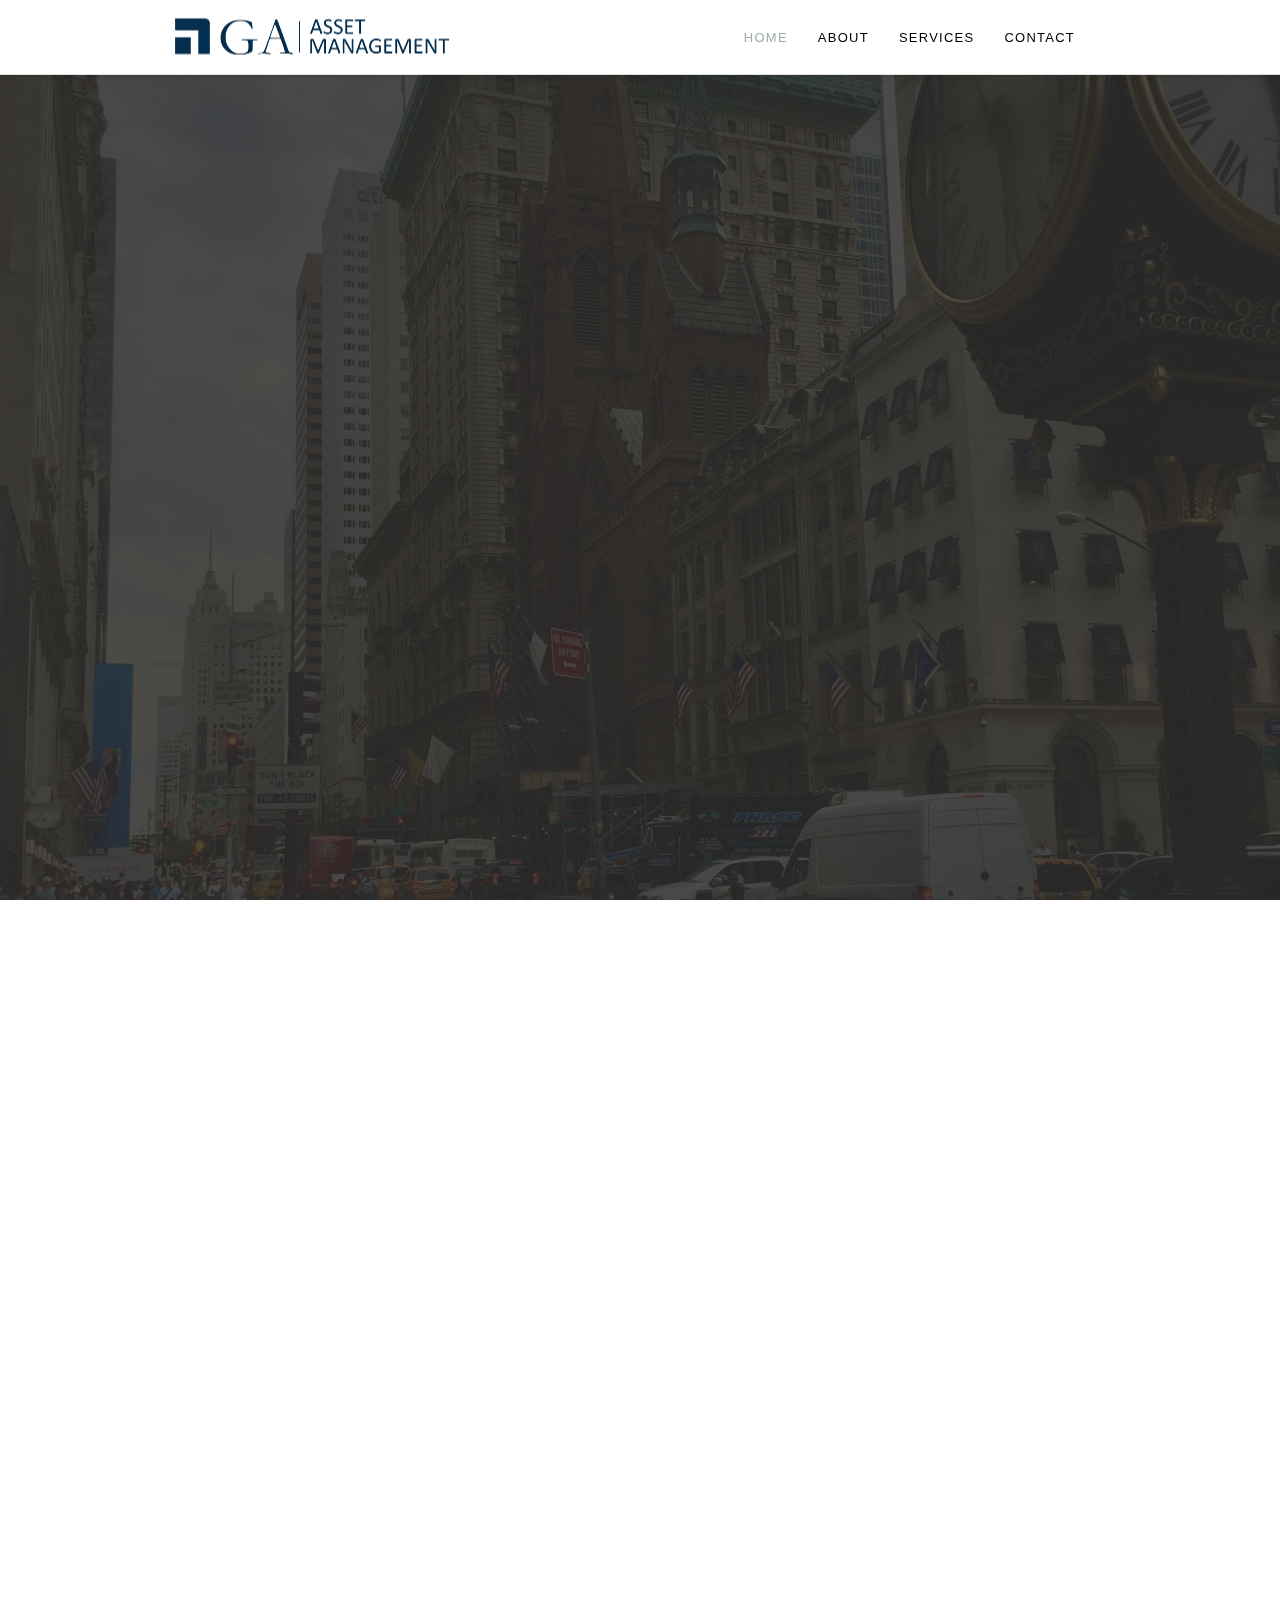
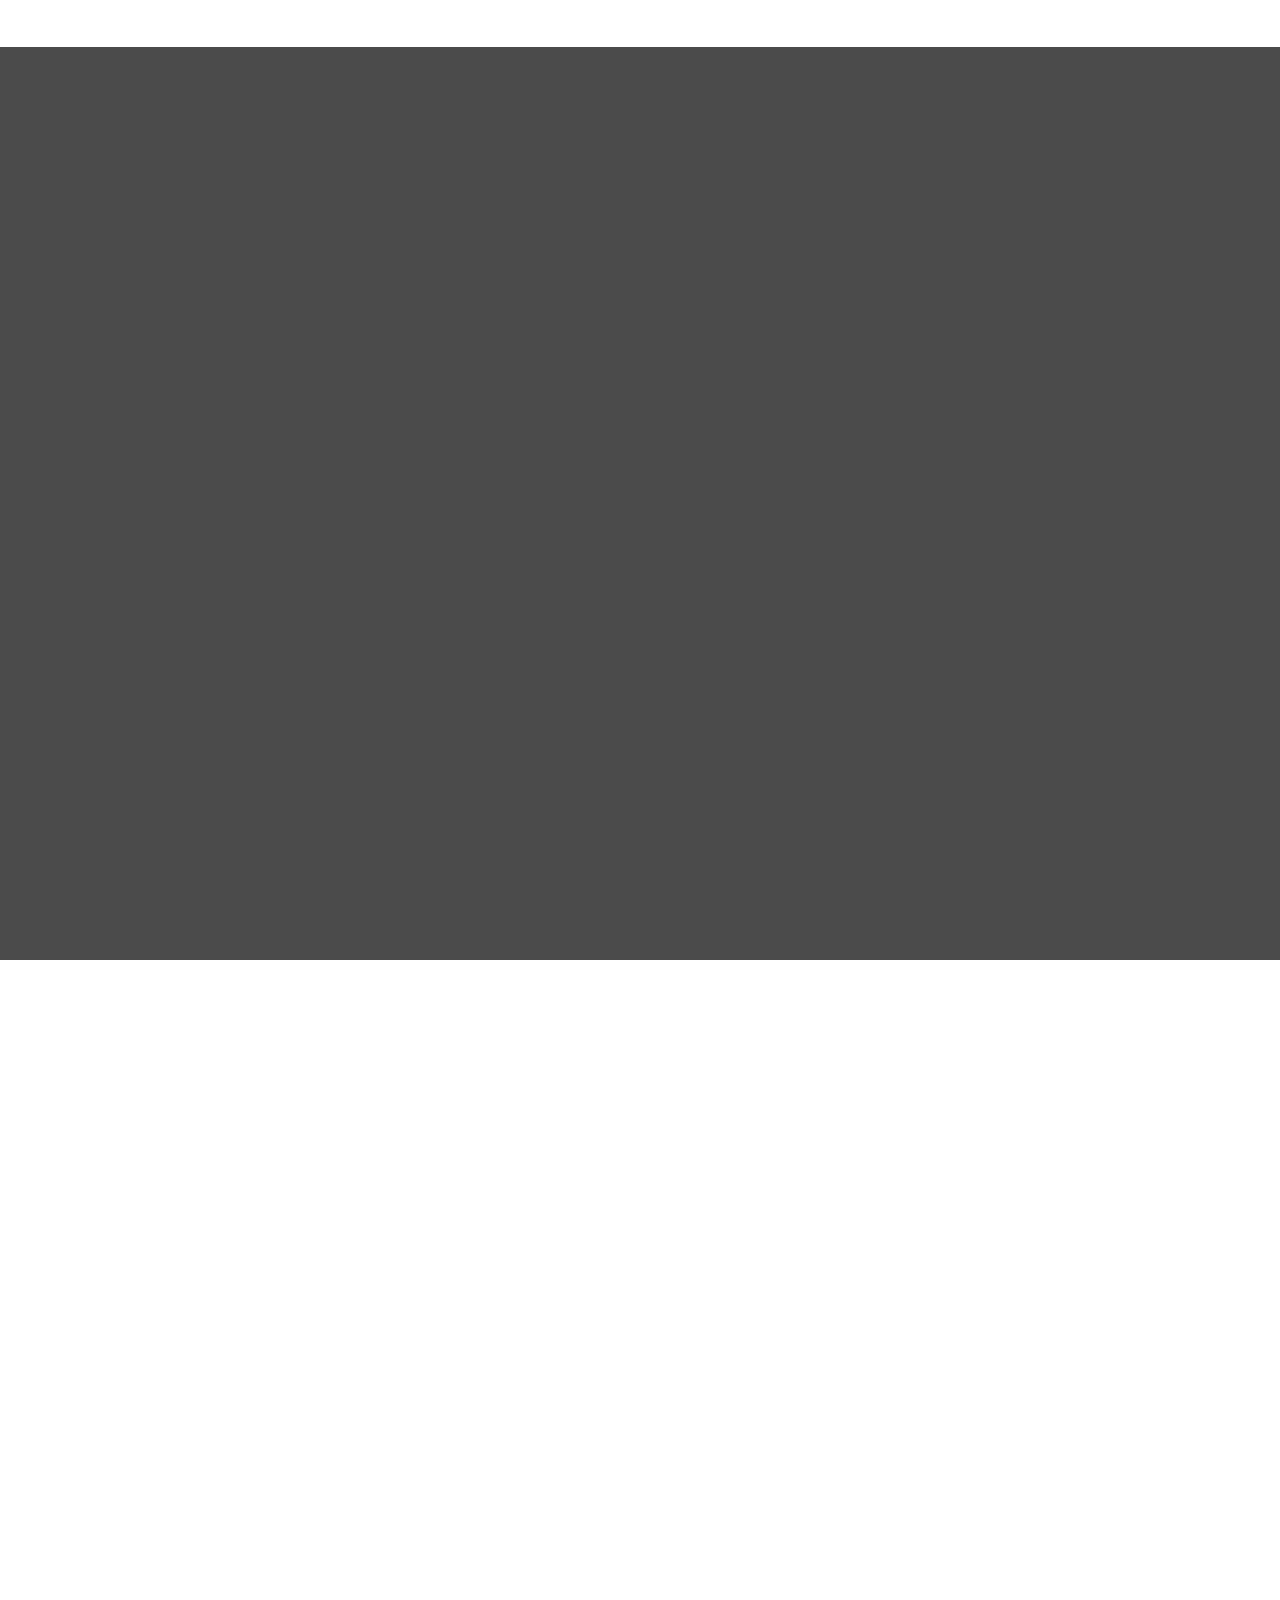
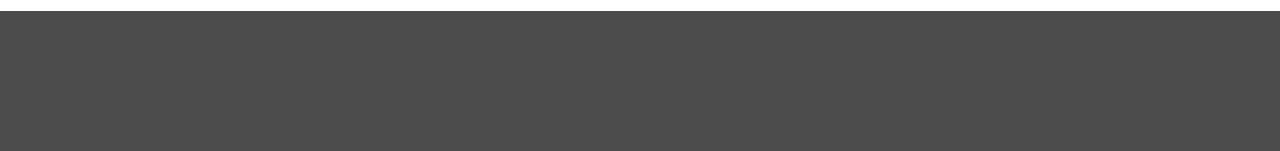
==== index.html @ 95267432 "emdash is spelt mdash in html" ====
<!doctype html>

<html lang="en">
   
   
    <head>
       
       
        <!-- META -->
        <meta charset="utf-8">
        <meta name="robots" content="noodp">
        <meta name="viewport" content="width=device-width, initial-scale=1, maximum-scale=1, user-scalable=no">
       
        <!-- PAGE TITLE -->
        <title>GA Asset Management</title>
       
        <!-- FAVICON -->
        <link rel="shortcut icon" href="assets/img/favicon.png">
       
        <!-- FONTS -->
        <link href="/assets/css/fonts.css" rel="stylesheet">
       
        <!-- STYLESHEETS -->
        <link rel="stylesheet" type="text/css" href="assets/css/plugins.css">
        <link rel="stylesheet" type="text/css" href="assets/css/main.css">
        
        
    </head>

   
    <body>
    
       
       
        <!-- PRELOADER -->
        <div class="preloader">
           
            <div class="spinner"></div>
            
        </div>
        <!-- /PRELOADER -->
        
        
        
        <!-- NAVIGATION -->
        <nav class="navigation-main">


            <!-- CONTAINER FLUID -->
            <div class="container-fluid">


                <!-- NAVIGATION HEADER -->
                <div class="navbar-header">

                    <button type="button" class="navbar-toggle" data-toggle="collapse" data-target="#navbar"><i class="fa fa-bars" aria-hidden="true"></i></button>
                    <a class="navbar-brand" href="#"><img class="img-responsive" src="/assets/img/GAAM_logo.png" alt="" /></a>

                </div>
                <!-- /NAVIGATION HEADER -->


                <!-- NAVBAR -->
                <div id="navbar" class="navbar-collapse collapse">


                    <!-- MENU ITEMS LIST -->
                    <ul class="navigation-items nav navbar-nav navbar-right">


                        <li class="current"><a href="#intro">Home</a></li>
                        <li><a href="#about">About</a></li>
                        <li><a href="#service">Services</a></li>
                        <li><a href="#contact">Contact</a></li>
                        


                    </ul>
                    <!-- /MENU ITEMS LIST -->


                </div>
                <!-- /NAVBAR -->


            </div>
            <!-- /CONTAINER FLUID -->


        </nav>
        <!-- /NAVIGATION -->
        


        <!-- INTRO -->
        <section id="intro">


            <!-- CONTAINER MID -->
            <div class="container-mid text-center">


                <!-- ANIMATION CONTAINER -->
                <div class="animation-container animation-fade-down" data-animation-delay="0">

                    <h1>Welcome to <br> GA Asset Management</h1>

                </div>
                <!-- /ANIMATION CONTAINER -->


                <!-- ANIMATION CONTAINER -->
                <div class="animation-container animation-fade-up" data-animation-delay="300">

                    <p class="subline">Learn More</p>
                    <a href="#about" class="scroll-down smooth-scroll"><i class="fa fa-long-arrow-down" aria-hidden="true"></i></a>

                </div>
                <!-- /ANIMATION CONTAINER -->


            </div>
            <!-- /CONTAINER MID -->


        </section>
        <!-- /INTRO -->


       
        <!-- ABOUT -->
        <section id="about" class="white">
        
        
            <!-- CONTAINER FLUID -->
            <div class="container-fluid text-center">


                <h3 class="headline scroll-animated-from-bottom"></h3>

                <p class="subline scroll-animated-from-bottom">
GA Asset Management BV is preparing to register as an Alternative 
Investment Fund Manager (AIFM) to launch cutting-edge quantitative 
hedge funds focused on global L/S Equity and Managed Futures 
strategies, exclusively for institutional investors. Our mission is to 
provide scientifically researched, risk-controlled, and highly 
diversified investment strategies, ensuring reliability and long-term 
value for professional investors. Our strategic partnership with 
PAMIYA Strategic Advisors (<a href="http://www.pamiya.org/">www.pamiya.org</a>), a leading research and 
advisory firm specializing in innovative quantitative capital markets 
research, will be the basis of our analytical edge and investment 
approach. 
 
Our parent company, GA Asset Investment BV, is a specialized advisory 
firm with a strong track record in designing and implementing 
off-balance-sheet and debt financing solutions to support 
transformational corporate transactions, including M&A, LBOs, and 
restructuring initiatives. Our advisory team consists of seasoned 
professionals with decades of experience in legal, finance, and 
banking, expertly structuring and executing complex debt financing 
solutions. 
 
If you're an institutional investor, family office, or corporate 
entity interested in our AIFM efforts or seeking strategic debt 
financing advice, we'd love to connect. Let's discuss your goals&mdash;
reach out anytime! 
</p>

                   
                            </div>
            <!-- /CONTAINER FLUID -->


        </section>
        <!-- /ABOUT -->
        
        
        
        <!-- SERVICE -->
        <section id="service">
        
        
            <!-- CONTAINER FLUID -->
            <div class="container-fluid text-center">


                <h3 class="headline scroll-animated-from-bottom">Expert in Debt & Off-Balance-Sheet Financing Solutions</h3>
               
                   
                <!-- COLUMN -->
                <div class="text-left service-item scroll-animated-from-bottom">

                   
                    <i class="fa fa-eye" aria-hidden="true"></i>
                    <h5>Structured Finance</h5>

                    <p>
With a proven track record in structuring innovative debt and 
off-balance-sheet financing solutions, we help clients navigate 
complex financial transactions with confidence. Leveraging a trusted 
network of leading tax and legal advisors, we provide comprehensive 
support to institutional money managers, family offices, and 
corporates. Our expertise spans leveraged buyouts (LBOs), mergers & 
acquisitions (M&A), and bespoke financing strategies, enabling clients 
to optimize capital structures, enhance liquidity, and achieve 
long-term financial success. Whether structuring complex debt 
instruments, assessing risk exposure, or exploring alternative 
financing options, we deliver tailored solutions designed to meet your 
specific needs.</p>

               
                </div>
                <!-- /COLUMN -->


                <!-- COLUMN -->
                <div class="text-left service-item scroll-animated-from-bottom">

                   
                    <i class="fa fa-eye" aria-hidden="true"></i>
                    <h5>Key Benefits</h5>

                    <ul>
<li>Enhanced Financial Flexibility &mdash; Benefit from the Netherlands' flexible legal and tax framework combined with electronically transferable instruments.</li>
<li>Raise Capital Off-Balance-Sheet &mdash; Secure financing without impacting key financial metrics.</li>
<li>Stronger Investor Appeal &mdash; Utilize independent SPV structures backed by a trusted legal framework to attract institutional funding.</li>
<li>Risk Mitigation &mdash; Isolate transaction-specific risks from the parent company to safeguard financial stability.</li>
<li>Custom Solutions &mdash; Tailor debt instruments to align with each transaction's strategic goals.</li>
 
Our expertise empowers you to drive growth, execute strategic transformations, and maintain the highest standards of governance. 


			</p>

               
                </div>
                <!-- /COLUMN -->


               
               
        </section>
        <!-- /SERVICE -->
        
        
        
        
        
        <!-- CONTACT -->
        <section id="contact" class="white">
        
        
            <!-- CONTAINER FLUID -->
            <div class="container-fluid text-center">


                <h3 class="headline scroll-animated-from-bottom">Get in touch with us.</h3>

               
                <!-- CONTACT LIST -->
                <ul class="contact-list">
                   
                   
                    <!-- CONTACT LIST ITEM -->
                    <li class="contact-list-item scroll-animated-from-bottom">
                       
                       
                        <!-- CONTACT TYPE -->
                        <div class="contact-type">
                           
                            <i class="fa fa-envelope-o" aria-hidden="true"></i>
                            <h6>Email</h6>
                            
                        </div>
                        <!-- /CONTACT TYPE -->
                        
                        
                        <h6>office@gaam.nl</h6>
                        
                        
                    </li>
                    <!-- /CONTACT LIST ITEM -->
                    
                    
                    <!-- CONTACT LIST ITEM -->
                    <li class="contact-list-item scroll-animated-from-bottom">
                       
                       
                        <!-- CONTACT TYPE -->
                        <div class="contact-type">
                           
                            <i class="fa fa-envelope-o" aria-hidden="true"></i>
                            <h6>Phone</h6>
                            
                        </div>
                        <!-- /CONTACT TYPE -->
                        
                        
                        <h6>+31 655 194 366</h6>
                        
                        
                    </li>
                    <!-- /CONTACT LIST ITEM -->
                    
                    
                </ul>
                <!-- CONTACT LIST -->


            </div>
            <!-- /CONTAINER FLUID -->


        </section>
        <!-- /CONTACT -->
        
        
        
        <!-- FOOTER -->
        <section id="footer">
        
           
            <!-- CONTAINER FLUID -->
            <div class="container-fluid">


                <!-- ROW -->
                <div class="row">


                    <!-- COLUMN -->
                    <div class="scroll-animated-from-bottom text-left">
			<small>&copy; 2025 GA Asset Management BV | Design by <a href="https://templatefoundation.com">Template&nbsp;Foundation</a> | <a href="/privacy.html">Privacy Policy</a></small>
                    </div>
                    <!-- /COLUMN -->

                </div>
                <!-- ROW -->
            
            
            </div>
            <!-- /CONTAINER FLUID -->

       
        </section>
        <!-- /FOOTER -->
        
        
        
        <!-- BACKGROUND CONTENT -->
        <div class="background-content parallax-on">


            <!-- BACKGROUND CONTENT INNER -->
            <div class="background-content-inner">

                <div class="background-overlay"></div>
                <div class="background-img layer" data-depth="0.1"></div>

            </div>
            <!-- /BACKGROUND CONTENT INNER -->


        </div>
        <!-- /BACKGROUND CONTENT -->
        
        
        
        <!-- JAVASCRIPTS -->
        <script type="text/javascript" src="assets/js/plugins.js"></script>
        <script type="text/javascript" src="assets/js/main.js"></script>
   
   
   
    </body> 
    
    
</html>
---- assets/css/fonts.css ----
@font-face {
  font-family: 'Open Sans';
  font-style: normal;
  font-weight: 300;
  font-stretch: normal;
  src: url(https://www.pamiya.eu/assets/fonts/memSYaGs126MiZpBA-UvWbX2vVnXBbObj2OVZyOOSr4dVJWUgsiH0B4gaVc.ttf) format('truetype');
}
@font-face {
  font-family: 'Open Sans';
  font-style: normal;
  font-weight: 400;
  font-stretch: normal;
  src: url(https://www.pamiya.eu/assets/fonts/memSYaGs126MiZpBA-UvWbX2vVnXBbObj2OVZyOOSr4dVJWUgsjZ0B4gaVc.ttf) format('truetype');
}
@font-face {
  font-family: 'Open Sans';
  font-style: normal;
  font-weight: 600;
  font-stretch: normal;
  src: url(https://www.pamiya.eu/assets/fonts/memSYaGs126MiZpBA-UvWbX2vVnXBbObj2OVZyOOSr4dVJWUgsgH1x4gaVc.ttf) format('truetype');
}
@font-face {
  font-family: 'Open Sans';
  font-style: normal;
  font-weight: 700;
  font-stretch: normal;
  src: url(https://www.pamiya.eu/assets/fonts/memSYaGs126MiZpBA-UvWbX2vVnXBbObj2OVZyOOSr4dVJWUgsg-1x4gaVc.ttf) format('truetype');
}
@font-face {
  font-family: 'Open Sans';
  font-style: normal;
  font-weight: 800;
  font-stretch: normal;
  src: url(https://www.pamiya.eu/assets/fonts/memSYaGs126MiZpBA-UvWbX2vVnXBbObj2OVZyOOSr4dVJWUgshZ1x4gaVc.ttf) format('truetype');
}
@font-face {
  font-family: 'Open Sans';
  font-style: normal;
  font-weight: 300;
  font-stretch: normal;
  src: url(https://www.pamiya.eu/assets/fonts/memSYaGs126MiZpBA-UvWbX2vVnXBbObj2OVZyOOSr4dVJWUgsiH0B4gaVQ.woff) format('woff');
}
@font-face {
  font-family: 'Open Sans';
  font-style: normal;
  font-weight: 400;
  font-stretch: normal;
  src: url(https://www.pamiya.eu/assets/fonts/memSYaGs126MiZpBA-UvWbX2vVnXBbObj2OVZyOOSr4dVJWUgsjZ0B4gaVQ.woff) format('woff');
}
@font-face {
  font-family: 'Open Sans';
  font-style: normal;
  font-weight: 600;
  font-stretch: normal;
  src: url(https://www.pamiya.eu/assets/fonts/memSYaGs126MiZpBA-UvWbX2vVnXBbObj2OVZyOOSr4dVJWUgsgH1x4gaVQ.woff) format('woff');
}
@font-face {
  font-family: 'Open Sans';
  font-style: normal;
  font-weight: 700;
  font-stretch: normal;
  src: url(https://www.pamiya.eu/assets/fonts/memSYaGs126MiZpBA-UvWbX2vVnXBbObj2OVZyOOSr4dVJWUgsg-1x4gaVQ.woff) format('woff');
}
@font-face {
  font-family: 'Open Sans';
  font-style: normal;
  font-weight: 800;
  font-stretch: normal;
  src: url(https://www.pamiya.eu/assets/fonts/memSYaGs126MiZpBA-UvWbX2vVnXBbObj2OVZyOOSr4dVJWUgshZ1x4gaVQ.woff) format('woff');
}
@font-face {
  font-family: 'Open Sans';
  font-style: normal;
  font-weight: 400;
  font-stretch: normal;
  src: url(https://www.pamiya.eu/assets/fonts/memSYaGs126MiZpBA-UvWbX2vVnXBbObj2OVZyOOSr4dVJWUgsjZ0B4gaVU&skey=62c1cbfccc78b4b2.svg) format('svg');
}
/* cyrillic-ext */
@font-face {
  font-family: 'Open Sans';
  font-style: normal;
  font-weight: 300;
  font-stretch: 100%;
  src: url(https://www.pamiya.eu/assets/fonts/memvYaGs126MiZpBA-UvWbX2vVnXBbObj2OVTSKmu1aB.woff2) format('woff2');
  unicode-range: U+0460-052F, U+1C80-1C8A, U+20B4, U+2DE0-2DFF, U+A640-A69F, U+FE2E-FE2F;
}
/* cyrillic */
@font-face {
  font-family: 'Open Sans';
  font-style: normal;
  font-weight: 300;
  font-stretch: 100%;
  src: url(https://www.pamiya.eu/assets/fonts/memvYaGs126MiZpBA-UvWbX2vVnXBbObj2OVTSumu1aB.woff2) format('woff2');
  unicode-range: U+0301, U+0400-045F, U+0490-0491, U+04B0-04B1, U+2116;
}
/* greek-ext */
@font-face {
  font-family: 'Open Sans';
  font-style: normal;
  font-weight: 300;
  font-stretch: 100%;
  src: url(https://www.pamiya.eu/assets/fonts/memvYaGs126MiZpBA-UvWbX2vVnXBbObj2OVTSOmu1aB.woff2) format('woff2');
  unicode-range: U+1F00-1FFF;
}
/* greek */
@font-face {
  font-family: 'Open Sans';
  font-style: normal;
  font-weight: 300;
  font-stretch: 100%;
  src: url(https://www.pamiya.eu/assets/fonts/memvYaGs126MiZpBA-UvWbX2vVnXBbObj2OVTSymu1aB.woff2) format('woff2');
  unicode-range: U+0370-0377, U+037A-037F, U+0384-038A, U+038C, U+038E-03A1, U+03A3-03FF;
}
/* hebrew */
@font-face {
  font-family: 'Open Sans';
  font-style: normal;
  font-weight: 300;
  font-stretch: 100%;
  src: url(https://www.pamiya.eu/assets/fonts/memvYaGs126MiZpBA-UvWbX2vVnXBbObj2OVTS2mu1aB.woff2) format('woff2');
  unicode-range: U+0307-0308, U+0590-05FF, U+200C-2010, U+20AA, U+25CC, U+FB1D-FB4F;
}
/* math */
@font-face {
  font-family: 'Open Sans';
  font-style: normal;
  font-weight: 300;
  font-stretch: 100%;
  src: url(https://www.pamiya.eu/assets/fonts/memvYaGs126MiZpBA-UvWbX2vVnXBbObj2OVTVOmu1aB.woff2) format('woff2');
  unicode-range: U+0302-0303, U+0305, U+0307-0308, U+0310, U+0312, U+0315, U+031A, U+0326-0327, U+032C, U+032F-0330, U+0332-0333, U+0338, U+033A, U+0346, U+034D, U+0391-03A1, U+03A3-03A9, U+03B1-03C9, U+03D1, U+03D5-03D6, U+03F0-03F1, U+03F4-03F5, U+2016-2017, U+2034-2038, U+203C, U+2040, U+2043, U+2047, U+2050, U+2057, U+205F, U+2070-2071, U+2074-208E, U+2090-209C, U+20D0-20DC, U+20E1, U+20E5-20EF, U+2100-2112, U+2114-2115, U+2117-2121, U+2123-214F, U+2190, U+2192, U+2194-21AE, U+21B0-21E5, U+21F1-21F2, U+21F4-2211, U+2213-2214, U+2216-22FF, U+2308-230B, U+2310, U+2319, U+231C-2321, U+2336-237A, U+237C, U+2395, U+239B-23B7, U+23D0, U+23DC-23E1, U+2474-2475, U+25AF, U+25B3, U+25B7, U+25BD, U+25C1, U+25CA, U+25CC, U+25FB, U+266D-266F, U+27C0-27FF, U+2900-2AFF, U+2B0E-2B11, U+2B30-2B4C, U+2BFE, U+3030, U+FF5B, U+FF5D, U+1D400-1D7FF, U+1EE00-1EEFF;
}
/* symbols */
@font-face {
  font-family: 'Open Sans';
  font-style: normal;
  font-weight: 300;
  font-stretch: 100%;
  src: url(https://www.pamiya.eu/assets/fonts/memvYaGs126MiZpBA-UvWbX2vVnXBbObj2OVTUGmu1aB.woff2) format('woff2');
  unicode-range: U+0001-000C, U+000E-001F, U+007F-009F, U+20DD-20E0, U+20E2-20E4, U+2150-218F, U+2190, U+2192, U+2194-2199, U+21AF, U+21E6-21F0, U+21F3, U+2218-2219, U+2299, U+22C4-22C6, U+2300-243F, U+2440-244A, U+2460-24FF, U+25A0-27BF, U+2800-28FF, U+2921-2922, U+2981, U+29BF, U+29EB, U+2B00-2BFF, U+4DC0-4DFF, U+FFF9-FFFB, U+10140-1018E, U+10190-1019C, U+101A0, U+101D0-101FD, U+102E0-102FB, U+10E60-10E7E, U+1D2C0-1D2D3, U+1D2E0-1D37F, U+1F000-1F0FF, U+1F100-1F1AD, U+1F1E6-1F1FF, U+1F30D-1F30F, U+1F315, U+1F31C, U+1F31E, U+1F320-1F32C, U+1F336, U+1F378, U+1F37D, U+1F382, U+1F393-1F39F, U+1F3A7-1F3A8, U+1F3AC-1F3AF, U+1F3C2, U+1F3C4-1F3C6, U+1F3CA-1F3CE, U+1F3D4-1F3E0, U+1F3ED, U+1F3F1-1F3F3, U+1F3F5-1F3F7, U+1F408, U+1F415, U+1F41F, U+1F426, U+1F43F, U+1F441-1F442, U+1F444, U+1F446-1F449, U+1F44C-1F44E, U+1F453, U+1F46A, U+1F47D, U+1F4A3, U+1F4B0, U+1F4B3, U+1F4B9, U+1F4BB, U+1F4BF, U+1F4C8-1F4CB, U+1F4D6, U+1F4DA, U+1F4DF, U+1F4E3-1F4E6, U+1F4EA-1F4ED, U+1F4F7, U+1F4F9-1F4FB, U+1F4FD-1F4FE, U+1F503, U+1F507-1F50B, U+1F50D, U+1F512-1F513, U+1F53E-1F54A, U+1F54F-1F5FA, U+1F610, U+1F650-1F67F, U+1F687, U+1F68D, U+1F691, U+1F694, U+1F698, U+1F6AD, U+1F6B2, U+1F6B9-1F6BA, U+1F6BC, U+1F6C6-1F6CF, U+1F6D3-1F6D7, U+1F6E0-1F6EA, U+1F6F0-1F6F3, U+1F6F7-1F6FC, U+1F700-1F7FF, U+1F800-1F80B, U+1F810-1F847, U+1F850-1F859, U+1F860-1F887, U+1F890-1F8AD, U+1F8B0-1F8BB, U+1F8C0-1F8C1, U+1F900-1F90B, U+1F93B, U+1F946, U+1F984, U+1F996, U+1F9E9, U+1FA00-1FA6F, U+1FA70-1FA7C, U+1FA80-1FA89, U+1FA8F-1FAC6, U+1FACE-1FADC, U+1FADF-1FAE9, U+1FAF0-1FAF8, U+1FB00-1FBFF;
}
/* vietnamese */
@font-face {
  font-family: 'Open Sans';
  font-style: normal;
  font-weight: 300;
  font-stretch: 100%;
  src: url(https://www.pamiya.eu/assets/fonts/memvYaGs126MiZpBA-UvWbX2vVnXBbObj2OVTSCmu1aB.woff2) format('woff2');
  unicode-range: U+0102-0103, U+0110-0111, U+0128-0129, U+0168-0169, U+01A0-01A1, U+01AF-01B0, U+0300-0301, U+0303-0304, U+0308-0309, U+0323, U+0329, U+1EA0-1EF9, U+20AB;
}
/* latin-ext */
@font-face {
  font-family: 'Open Sans';
  font-style: normal;
  font-weight: 300;
  font-stretch: 100%;
  src: url(https://www.pamiya.eu/assets/fonts/memvYaGs126MiZpBA-UvWbX2vVnXBbObj2OVTSGmu1aB.woff2) format('woff2');
  unicode-range: U+0100-02BA, U+02BD-02C5, U+02C7-02CC, U+02CE-02D7, U+02DD-02FF, U+0304, U+0308, U+0329, U+1D00-1DBF, U+1E00-1E9F, U+1EF2-1EFF, U+2020, U+20A0-20AB, U+20AD-20C0, U+2113, U+2C60-2C7F, U+A720-A7FF;
}
/* latin */
@font-face {
  font-family: 'Open Sans';
  font-style: normal;
  font-weight: 300;
  font-stretch: 100%;
  src: url(https://www.pamiya.eu/assets/fonts/memvYaGs126MiZpBA-UvWbX2vVnXBbObj2OVTS-muw.woff2) format('woff2');
  unicode-range: U+0000-00FF, U+0131, U+0152-0153, U+02BB-02BC, U+02C6, U+02DA, U+02DC, U+0304, U+0308, U+0329, U+2000-206F, U+20AC, U+2122, U+2191, U+2193, U+2212, U+2215, U+FEFF, U+FFFD;
}
/* cyrillic-ext */
@font-face {
  font-family: 'Open Sans';
  font-style: normal;
  font-weight: 400;
  font-stretch: 100%;
  src: url(https://www.pamiya.eu/assets/fonts/memvYaGs126MiZpBA-UvWbX2vVnXBbObj2OVTSKmu1aB.woff2) format('woff2');
  unicode-range: U+0460-052F, U+1C80-1C8A, U+20B4, U+2DE0-2DFF, U+A640-A69F, U+FE2E-FE2F;
}
/* cyrillic */
@font-face {
  font-family: 'Open Sans';
  font-style: normal;
  font-weight: 400;
  font-stretch: 100%;
  src: url(https://www.pamiya.eu/assets/fonts/memvYaGs126MiZpBA-UvWbX2vVnXBbObj2OVTSumu1aB.woff2) format('woff2');
  unicode-range: U+0301, U+0400-045F, U+0490-0491, U+04B0-04B1, U+2116;
}
/* greek-ext */
@font-face {
  font-family: 'Open Sans';
  font-style: normal;
  font-weight: 400;
  font-stretch: 100%;
  src: url(https://www.pamiya.eu/assets/fonts/memvYaGs126MiZpBA-UvWbX2vVnXBbObj2OVTSOmu1aB.woff2) format('woff2');
  unicode-range: U+1F00-1FFF;
}
/* greek */
@font-face {
  font-family: 'Open Sans';
  font-style: normal;
  font-weight: 400;
  font-stretch: 100%;
  src: url(https://www.pamiya.eu/assets/fonts/memvYaGs126MiZpBA-UvWbX2vVnXBbObj2OVTSymu1aB.woff2) format('woff2');
  unicode-range: U+0370-0377, U+037A-037F, U+0384-038A, U+038C, U+038E-03A1, U+03A3-03FF;
}
/* hebrew */
@font-face {
  font-family: 'Open Sans';
  font-style: normal;
  font-weight: 400;
  font-stretch: 100%;
  src: url(https://www.pamiya.eu/assets/fonts/memvYaGs126MiZpBA-UvWbX2vVnXBbObj2OVTS2mu1aB.woff2) format('woff2');
  unicode-range: U+0307-0308, U+0590-05FF, U+200C-2010, U+20AA, U+25CC, U+FB1D-FB4F;
}
/* math */
@font-face {
  font-family: 'Open Sans';
  font-style: normal;
  font-weight: 400;
  font-stretch: 100%;
  src: url(https://www.pamiya.eu/assets/fonts/memvYaGs126MiZpBA-UvWbX2vVnXBbObj2OVTVOmu1aB.woff2) format('woff2');
  unicode-range: U+0302-0303, U+0305, U+0307-0308, U+0310, U+0312, U+0315, U+031A, U+0326-0327, U+032C, U+032F-0330, U+0332-0333, U+0338, U+033A, U+0346, U+034D, U+0391-03A1, U+03A3-03A9, U+03B1-03C9, U+03D1, U+03D5-03D6, U+03F0-03F1, U+03F4-03F5, U+2016-2017, U+2034-2038, U+203C, U+2040, U+2043, U+2047, U+2050, U+2057, U+205F, U+2070-2071, U+2074-208E, U+2090-209C, U+20D0-20DC, U+20E1, U+20E5-20EF, U+2100-2112, U+2114-2115, U+2117-2121, U+2123-214F, U+2190, U+2192, U+2194-21AE, U+21B0-21E5, U+21F1-21F2, U+21F4-2211, U+2213-2214, U+2216-22FF, U+2308-230B, U+2310, U+2319, U+231C-2321, U+2336-237A, U+237C, U+2395, U+239B-23B7, U+23D0, U+23DC-23E1, U+2474-2475, U+25AF, U+25B3, U+25B7, U+25BD, U+25C1, U+25CA, U+25CC, U+25FB, U+266D-266F, U+27C0-27FF, U+2900-2AFF, U+2B0E-2B11, U+2B30-2B4C, U+2BFE, U+3030, U+FF5B, U+FF5D, U+1D400-1D7FF, U+1EE00-1EEFF;
}
/* symbols */
@font-face {
  font-family: 'Open Sans';
  font-style: normal;
  font-weight: 400;
  font-stretch: 100%;
  src: url(https://www.pamiya.eu/assets/fonts/memvYaGs126MiZpBA-UvWbX2vVnXBbObj2OVTUGmu1aB.woff2) format('woff2');
  unicode-range: U+0001-000C, U+000E-001F, U+007F-009F, U+20DD-20E0, U+20E2-20E4, U+2150-218F, U+2190, U+2192, U+2194-2199, U+21AF, U+21E6-21F0, U+21F3, U+2218-2219, U+2299, U+22C4-22C6, U+2300-243F, U+2440-244A, U+2460-24FF, U+25A0-27BF, U+2800-28FF, U+2921-2922, U+2981, U+29BF, U+29EB, U+2B00-2BFF, U+4DC0-4DFF, U+FFF9-FFFB, U+10140-1018E, U+10190-1019C, U+101A0, U+101D0-101FD, U+102E0-102FB, U+10E60-10E7E, U+1D2C0-1D2D3, U+1D2E0-1D37F, U+1F000-1F0FF, U+1F100-1F1AD, U+1F1E6-1F1FF, U+1F30D-1F30F, U+1F315, U+1F31C, U+1F31E, U+1F320-1F32C, U+1F336, U+1F378, U+1F37D, U+1F382, U+1F393-1F39F, U+1F3A7-1F3A8, U+1F3AC-1F3AF, U+1F3C2, U+1F3C4-1F3C6, U+1F3CA-1F3CE, U+1F3D4-1F3E0, U+1F3ED, U+1F3F1-1F3F3, U+1F3F5-1F3F7, U+1F408, U+1F415, U+1F41F, U+1F426, U+1F43F, U+1F441-1F442, U+1F444, U+1F446-1F449, U+1F44C-1F44E, U+1F453, U+1F46A, U+1F47D, U+1F4A3, U+1F4B0, U+1F4B3, U+1F4B9, U+1F4BB, U+1F4BF, U+1F4C8-1F4CB, U+1F4D6, U+1F4DA, U+1F4DF, U+1F4E3-1F4E6, U+1F4EA-1F4ED, U+1F4F7, U+1F4F9-1F4FB, U+1F4FD-1F4FE, U+1F503, U+1F507-1F50B, U+1F50D, U+1F512-1F513, U+1F53E-1F54A, U+1F54F-1F5FA, U+1F610, U+1F650-1F67F, U+1F687, U+1F68D, U+1F691, U+1F694, U+1F698, U+1F6AD, U+1F6B2, U+1F6B9-1F6BA, U+1F6BC, U+1F6C6-1F6CF, U+1F6D3-1F6D7, U+1F6E0-1F6EA, U+1F6F0-1F6F3, U+1F6F7-1F6FC, U+1F700-1F7FF, U+1F800-1F80B, U+1F810-1F847, U+1F850-1F859, U+1F860-1F887, U+1F890-1F8AD, U+1F8B0-1F8BB, U+1F8C0-1F8C1, U+1F900-1F90B, U+1F93B, U+1F946, U+1F984, U+1F996, U+1F9E9, U+1FA00-1FA6F, U+1FA70-1FA7C, U+1FA80-1FA89, U+1FA8F-1FAC6, U+1FACE-1FADC, U+1FADF-1FAE9, U+1FAF0-1FAF8, U+1FB00-1FBFF;
}
/* vietnamese */
@font-face {
  font-family: 'Open Sans';
  font-style: normal;
  font-weight: 400;
  font-stretch: 100%;
  src: url(https://www.pamiya.eu/assets/fonts/memvYaGs126MiZpBA-UvWbX2vVnXBbObj2OVTSCmu1aB.woff2) format('woff2');
  unicode-range: U+0102-0103, U+0110-0111, U+0128-0129, U+0168-0169, U+01A0-01A1, U+01AF-01B0, U+0300-0301, U+0303-0304, U+0308-0309, U+0323, U+0329, U+1EA0-1EF9, U+20AB;
}
/* latin-ext */
@font-face {
  font-family: 'Open Sans';
  font-style: normal;
  font-weight: 400;
  font-stretch: 100%;
  src: url(https://www.pamiya.eu/assets/fonts/memvYaGs126MiZpBA-UvWbX2vVnXBbObj2OVTSGmu1aB.woff2) format('woff2');
  unicode-range: U+0100-02BA, U+02BD-02C5, U+02C7-02CC, U+02CE-02D7, U+02DD-02FF, U+0304, U+0308, U+0329, U+1D00-1DBF, U+1E00-1E9F, U+1EF2-1EFF, U+2020, U+20A0-20AB, U+20AD-20C0, U+2113, U+2C60-2C7F, U+A720-A7FF;
}
/* latin */
@font-face {
  font-family: 'Open Sans';
  font-style: normal;
  font-weight: 400;
  font-stretch: 100%;
  src: url(https://www.pamiya.eu/assets/fonts/memvYaGs126MiZpBA-UvWbX2vVnXBbObj2OVTS-muw.woff2) format('woff2');
  unicode-range: U+0000-00FF, U+0131, U+0152-0153, U+02BB-02BC, U+02C6, U+02DA, U+02DC, U+0304, U+0308, U+0329, U+2000-206F, U+20AC, U+2122, U+2191, U+2193, U+2212, U+2215, U+FEFF, U+FFFD;
}
/* cyrillic-ext */
@font-face {
  font-family: 'Open Sans';
  font-style: normal;
  font-weight: 600;
  font-stretch: 100%;
  src: url(https://www.pamiya.eu/assets/fonts/memvYaGs126MiZpBA-UvWbX2vVnXBbObj2OVTSKmu1aB.woff2) format('woff2');
  unicode-range: U+0460-052F, U+1C80-1C8A, U+20B4, U+2DE0-2DFF, U+A640-A69F, U+FE2E-FE2F;
}
/* cyrillic */
@font-face {
  font-family: 'Open Sans';
  font-style: normal;
  font-weight: 600;
  font-stretch: 100%;
  src: url(https://www.pamiya.eu/assets/fonts/memvYaGs126MiZpBA-UvWbX2vVnXBbObj2OVTSumu1aB.woff2) format('woff2');
  unicode-range: U+0301, U+0400-045F, U+0490-0491, U+04B0-04B1, U+2116;
}
/* greek-ext */
@font-face {
  font-family: 'Open Sans';
  font-style: normal;
  font-weight: 600;
  font-stretch: 100%;
  src: url(https://www.pamiya.eu/assets/fonts/memvYaGs126MiZpBA-UvWbX2vVnXBbObj2OVTSOmu1aB.woff2) format('woff2');
  unicode-range: U+1F00-1FFF;
}
/* greek */
@font-face {
  font-family: 'Open Sans';
  font-style: normal;
  font-weight: 600;
  font-stretch: 100%;
  src: url(https://www.pamiya.eu/assets/fonts/memvYaGs126MiZpBA-UvWbX2vVnXBbObj2OVTSymu1aB.woff2) format('woff2');
  unicode-range: U+0370-0377, U+037A-037F, U+0384-038A, U+038C, U+038E-03A1, U+03A3-03FF;
}
/* hebrew */
@font-face {
  font-family: 'Open Sans';
  font-style: normal;
  font-weight: 600;
  font-stretch: 100%;
  src: url(https://www.pamiya.eu/assets/fonts/memvYaGs126MiZpBA-UvWbX2vVnXBbObj2OVTS2mu1aB.woff2) format('woff2');
  unicode-range: U+0307-0308, U+0590-05FF, U+200C-2010, U+20AA, U+25CC, U+FB1D-FB4F;
}
/* math */
@font-face {
  font-family: 'Open Sans';
  font-style: normal;
  font-weight: 600;
  font-stretch: 100%;
  src: url(https://www.pamiya.eu/assets/fonts/memvYaGs126MiZpBA-UvWbX2vVnXBbObj2OVTVOmu1aB.woff2) format('woff2');
  unicode-range: U+0302-0303, U+0305, U+0307-0308, U+0310, U+0312, U+0315, U+031A, U+0326-0327, U+032C, U+032F-0330, U+0332-0333, U+0338, U+033A, U+0346, U+034D, U+0391-03A1, U+03A3-03A9, U+03B1-03C9, U+03D1, U+03D5-03D6, U+03F0-03F1, U+03F4-03F5, U+2016-2017, U+2034-2038, U+203C, U+2040, U+2043, U+2047, U+2050, U+2057, U+205F, U+2070-2071, U+2074-208E, U+2090-209C, U+20D0-20DC, U+20E1, U+20E5-20EF, U+2100-2112, U+2114-2115, U+2117-2121, U+2123-214F, U+2190, U+2192, U+2194-21AE, U+21B0-21E5, U+21F1-21F2, U+21F4-2211, U+2213-2214, U+2216-22FF, U+2308-230B, U+2310, U+2319, U+231C-2321, U+2336-237A, U+237C, U+2395, U+239B-23B7, U+23D0, U+23DC-23E1, U+2474-2475, U+25AF, U+25B3, U+25B7, U+25BD, U+25C1, U+25CA, U+25CC, U+25FB, U+266D-266F, U+27C0-27FF, U+2900-2AFF, U+2B0E-2B11, U+2B30-2B4C, U+2BFE, U+3030, U+FF5B, U+FF5D, U+1D400-1D7FF, U+1EE00-1EEFF;
}
/* symbols */
@font-face {
  font-family: 'Open Sans';
  font-style: normal;
  font-weight: 600;
  font-stretch: 100%;
  src: url(https://www.pamiya.eu/assets/fonts/memvYaGs126MiZpBA-UvWbX2vVnXBbObj2OVTUGmu1aB.woff2) format('woff2');
  unicode-range: U+0001-000C, U+000E-001F, U+007F-009F, U+20DD-20E0, U+20E2-20E4, U+2150-218F, U+2190, U+2192, U+2194-2199, U+21AF, U+21E6-21F0, U+21F3, U+2218-2219, U+2299, U+22C4-22C6, U+2300-243F, U+2440-244A, U+2460-24FF, U+25A0-27BF, U+2800-28FF, U+2921-2922, U+2981, U+29BF, U+29EB, U+2B00-2BFF, U+4DC0-4DFF, U+FFF9-FFFB, U+10140-1018E, U+10190-1019C, U+101A0, U+101D0-101FD, U+102E0-102FB, U+10E60-10E7E, U+1D2C0-1D2D3, U+1D2E0-1D37F, U+1F000-1F0FF, U+1F100-1F1AD, U+1F1E6-1F1FF, U+1F30D-1F30F, U+1F315, U+1F31C, U+1F31E, U+1F320-1F32C, U+1F336, U+1F378, U+1F37D, U+1F382, U+1F393-1F39F, U+1F3A7-1F3A8, U+1F3AC-1F3AF, U+1F3C2, U+1F3C4-1F3C6, U+1F3CA-1F3CE, U+1F3D4-1F3E0, U+1F3ED, U+1F3F1-1F3F3, U+1F3F5-1F3F7, U+1F408, U+1F415, U+1F41F, U+1F426, U+1F43F, U+1F441-1F442, U+1F444, U+1F446-1F449, U+1F44C-1F44E, U+1F453, U+1F46A, U+1F47D, U+1F4A3, U+1F4B0, U+1F4B3, U+1F4B9, U+1F4BB, U+1F4BF, U+1F4C8-1F4CB, U+1F4D6, U+1F4DA, U+1F4DF, U+1F4E3-1F4E6, U+1F4EA-1F4ED, U+1F4F7, U+1F4F9-1F4FB, U+1F4FD-1F4FE, U+1F503, U+1F507-1F50B, U+1F50D, U+1F512-1F513, U+1F53E-1F54A, U+1F54F-1F5FA, U+1F610, U+1F650-1F67F, U+1F687, U+1F68D, U+1F691, U+1F694, U+1F698, U+1F6AD, U+1F6B2, U+1F6B9-1F6BA, U+1F6BC, U+1F6C6-1F6CF, U+1F6D3-1F6D7, U+1F6E0-1F6EA, U+1F6F0-1F6F3, U+1F6F7-1F6FC, U+1F700-1F7FF, U+1F800-1F80B, U+1F810-1F847, U+1F850-1F859, U+1F860-1F887, U+1F890-1F8AD, U+1F8B0-1F8BB, U+1F8C0-1F8C1, U+1F900-1F90B, U+1F93B, U+1F946, U+1F984, U+1F996, U+1F9E9, U+1FA00-1FA6F, U+1FA70-1FA7C, U+1FA80-1FA89, U+1FA8F-1FAC6, U+1FACE-1FADC, U+1FADF-1FAE9, U+1FAF0-1FAF8, U+1FB00-1FBFF;
}
/* vietnamese */
@font-face {
  font-family: 'Open Sans';
  font-style: normal;
  font-weight: 600;
  font-stretch: 100%;
  src: url(https://www.pamiya.eu/assets/fonts/memvYaGs126MiZpBA-UvWbX2vVnXBbObj2OVTSCmu1aB.woff2) format('woff2');
  unicode-range: U+0102-0103, U+0110-0111, U+0128-0129, U+0168-0169, U+01A0-01A1, U+01AF-01B0, U+0300-0301, U+0303-0304, U+0308-0309, U+0323, U+0329, U+1EA0-1EF9, U+20AB;
}
/* latin-ext */
@font-face {
  font-family: 'Open Sans';
  font-style: normal;
  font-weight: 600;
  font-stretch: 100%;
  src: url(https://www.pamiya.eu/assets/fonts/memvYaGs126MiZpBA-UvWbX2vVnXBbObj2OVTSGmu1aB.woff2) format('woff2');
  unicode-range: U+0100-02BA, U+02BD-02C5, U+02C7-02CC, U+02CE-02D7, U+02DD-02FF, U+0304, U+0308, U+0329, U+1D00-1DBF, U+1E00-1E9F, U+1EF2-1EFF, U+2020, U+20A0-20AB, U+20AD-20C0, U+2113, U+2C60-2C7F, U+A720-A7FF;
}
/* latin */
@font-face {
  font-family: 'Open Sans';
  font-style: normal;
  font-weight: 600;
  font-stretch: 100%;
  src: url(https://www.pamiya.eu/assets/fonts/memvYaGs126MiZpBA-UvWbX2vVnXBbObj2OVTS-muw.woff2) format('woff2');
  unicode-range: U+0000-00FF, U+0131, U+0152-0153, U+02BB-02BC, U+02C6, U+02DA, U+02DC, U+0304, U+0308, U+0329, U+2000-206F, U+20AC, U+2122, U+2191, U+2193, U+2212, U+2215, U+FEFF, U+FFFD;
}
/* cyrillic-ext */
@font-face {
  font-family: 'Open Sans';
  font-style: normal;
  font-weight: 700;
  font-stretch: 100%;
  src: url(https://www.pamiya.eu/assets/fonts/memvYaGs126MiZpBA-UvWbX2vVnXBbObj2OVTSKmu1aB.woff2) format('woff2');
  unicode-range: U+0460-052F, U+1C80-1C8A, U+20B4, U+2DE0-2DFF, U+A640-A69F, U+FE2E-FE2F;
}
/* cyrillic */
@font-face {
  font-family: 'Open Sans';
  font-style: normal;
  font-weight: 700;
  font-stretch: 100%;
  src: url(https://www.pamiya.eu/assets/fonts/memvYaGs126MiZpBA-UvWbX2vVnXBbObj2OVTSumu1aB.woff2) format('woff2');
  unicode-range: U+0301, U+0400-045F, U+0490-0491, U+04B0-04B1, U+2116;
}
/* greek-ext */
@font-face {
  font-family: 'Open Sans';
  font-style: normal;
  font-weight: 700;
  font-stretch: 100%;
  src: url(https://www.pamiya.eu/assets/fonts/memvYaGs126MiZpBA-UvWbX2vVnXBbObj2OVTSOmu1aB.woff2) format('woff2');
  unicode-range: U+1F00-1FFF;
}
/* greek */
@font-face {
  font-family: 'Open Sans';
  font-style: normal;
  font-weight: 700;
  font-stretch: 100%;
  src: url(https://www.pamiya.eu/assets/fonts/memvYaGs126MiZpBA-UvWbX2vVnXBbObj2OVTSymu1aB.woff2) format('woff2');
  unicode-range: U+0370-0377, U+037A-037F, U+0384-038A, U+038C, U+038E-03A1, U+03A3-03FF;
}
/* hebrew */
@font-face {
  font-family: 'Open Sans';
  font-style: normal;
  font-weight: 700;
  font-stretch: 100%;
  src: url(https://www.pamiya.eu/assets/fonts/memvYaGs126MiZpBA-UvWbX2vVnXBbObj2OVTS2mu1aB.woff2) format('woff2');
  unicode-range: U+0307-0308, U+0590-05FF, U+200C-2010, U+20AA, U+25CC, U+FB1D-FB4F;
}
/* math */
@font-face {
  font-family: 'Open Sans';
  font-style: normal;
  font-weight: 700;
  font-stretch: 100%;
  src: url(https://www.pamiya.eu/assets/fonts/memvYaGs126MiZpBA-UvWbX2vVnXBbObj2OVTVOmu1aB.woff2) format('woff2');
  unicode-range: U+0302-0303, U+0305, U+0307-0308, U+0310, U+0312, U+0315, U+031A, U+0326-0327, U+032C, U+032F-0330, U+0332-0333, U+0338, U+033A, U+0346, U+034D, U+0391-03A1, U+03A3-03A9, U+03B1-03C9, U+03D1, U+03D5-03D6, U+03F0-03F1, U+03F4-03F5, U+2016-2017, U+2034-2038, U+203C, U+2040, U+2043, U+2047, U+2050, U+2057, U+205F, U+2070-2071, U+2074-208E, U+2090-209C, U+20D0-20DC, U+20E1, U+20E5-20EF, U+2100-2112, U+2114-2115, U+2117-2121, U+2123-214F, U+2190, U+2192, U+2194-21AE, U+21B0-21E5, U+21F1-21F2, U+21F4-2211, U+2213-2214, U+2216-22FF, U+2308-230B, U+2310, U+2319, U+231C-2321, U+2336-237A, U+237C, U+2395, U+239B-23B7, U+23D0, U+23DC-23E1, U+2474-2475, U+25AF, U+25B3, U+25B7, U+25BD, U+25C1, U+25CA, U+25CC, U+25FB, U+266D-266F, U+27C0-27FF, U+2900-2AFF, U+2B0E-2B11, U+2B30-2B4C, U+2BFE, U+3030, U+FF5B, U+FF5D, U+1D400-1D7FF, U+1EE00-1EEFF;
}
/* symbols */
@font-face {
  font-family: 'Open Sans';
  font-style: normal;
  font-weight: 700;
  font-stretch: 100%;
  src: url(https://www.pamiya.eu/assets/fonts/memvYaGs126MiZpBA-UvWbX2vVnXBbObj2OVTUGmu1aB.woff2) format('woff2');
  unicode-range: U+0001-000C, U+000E-001F, U+007F-009F, U+20DD-20E0, U+20E2-20E4, U+2150-218F, U+2190, U+2192, U+2194-2199, U+21AF, U+21E6-21F0, U+21F3, U+2218-2219, U+2299, U+22C4-22C6, U+2300-243F, U+2440-244A, U+2460-24FF, U+25A0-27BF, U+2800-28FF, U+2921-2922, U+2981, U+29BF, U+29EB, U+2B00-2BFF, U+4DC0-4DFF, U+FFF9-FFFB, U+10140-1018E, U+10190-1019C, U+101A0, U+101D0-101FD, U+102E0-102FB, U+10E60-10E7E, U+1D2C0-1D2D3, U+1D2E0-1D37F, U+1F000-1F0FF, U+1F100-1F1AD, U+1F1E6-1F1FF, U+1F30D-1F30F, U+1F315, U+1F31C, U+1F31E, U+1F320-1F32C, U+1F336, U+1F378, U+1F37D, U+1F382, U+1F393-1F39F, U+1F3A7-1F3A8, U+1F3AC-1F3AF, U+1F3C2, U+1F3C4-1F3C6, U+1F3CA-1F3CE, U+1F3D4-1F3E0, U+1F3ED, U+1F3F1-1F3F3, U+1F3F5-1F3F7, U+1F408, U+1F415, U+1F41F, U+1F426, U+1F43F, U+1F441-1F442, U+1F444, U+1F446-1F449, U+1F44C-1F44E, U+1F453, U+1F46A, U+1F47D, U+1F4A3, U+1F4B0, U+1F4B3, U+1F4B9, U+1F4BB, U+1F4BF, U+1F4C8-1F4CB, U+1F4D6, U+1F4DA, U+1F4DF, U+1F4E3-1F4E6, U+1F4EA-1F4ED, U+1F4F7, U+1F4F9-1F4FB, U+1F4FD-1F4FE, U+1F503, U+1F507-1F50B, U+1F50D, U+1F512-1F513, U+1F53E-1F54A, U+1F54F-1F5FA, U+1F610, U+1F650-1F67F, U+1F687, U+1F68D, U+1F691, U+1F694, U+1F698, U+1F6AD, U+1F6B2, U+1F6B9-1F6BA, U+1F6BC, U+1F6C6-1F6CF, U+1F6D3-1F6D7, U+1F6E0-1F6EA, U+1F6F0-1F6F3, U+1F6F7-1F6FC, U+1F700-1F7FF, U+1F800-1F80B, U+1F810-1F847, U+1F850-1F859, U+1F860-1F887, U+1F890-1F8AD, U+1F8B0-1F8BB, U+1F8C0-1F8C1, U+1F900-1F90B, U+1F93B, U+1F946, U+1F984, U+1F996, U+1F9E9, U+1FA00-1FA6F, U+1FA70-1FA7C, U+1FA80-1FA89, U+1FA8F-1FAC6, U+1FACE-1FADC, U+1FADF-1FAE9, U+1FAF0-1FAF8, U+1FB00-1FBFF;
}
/* vietnamese */
@font-face {
  font-family: 'Open Sans';
  font-style: normal;
  font-weight: 700;
  font-stretch: 100%;
  src: url(https://www.pamiya.eu/assets/fonts/memvYaGs126MiZpBA-UvWbX2vVnXBbObj2OVTSCmu1aB.woff2) format('woff2');
  unicode-range: U+0102-0103, U+0110-0111, U+0128-0129, U+0168-0169, U+01A0-01A1, U+01AF-01B0, U+0300-0301, U+0303-0304, U+0308-0309, U+0323, U+0329, U+1EA0-1EF9, U+20AB;
}
/* latin-ext */
@font-face {
  font-family: 'Open Sans';
  font-style: normal;
  font-weight: 700;
  font-stretch: 100%;
  src: url(https://www.pamiya.eu/assets/fonts/memvYaGs126MiZpBA-UvWbX2vVnXBbObj2OVTSGmu1aB.woff2) format('woff2');
  unicode-range: U+0100-02BA, U+02BD-02C5, U+02C7-02CC, U+02CE-02D7, U+02DD-02FF, U+0304, U+0308, U+0329, U+1D00-1DBF, U+1E00-1E9F, U+1EF2-1EFF, U+2020, U+20A0-20AB, U+20AD-20C0, U+2113, U+2C60-2C7F, U+A720-A7FF;
}
/* latin */
@font-face {
  font-family: 'Open Sans';
  font-style: normal;
  font-weight: 700;
  font-stretch: 100%;
  src: url(https://www.pamiya.eu/assets/fonts/memvYaGs126MiZpBA-UvWbX2vVnXBbObj2OVTS-muw.woff2) format('woff2');
  unicode-range: U+0000-00FF, U+0131, U+0152-0153, U+02BB-02BC, U+02C6, U+02DA, U+02DC, U+0304, U+0308, U+0329, U+2000-206F, U+20AC, U+2122, U+2191, U+2193, U+2212, U+2215, U+FEFF, U+FFFD;
}
/* cyrillic-ext */
@font-face {
  font-family: 'Open Sans';
  font-style: normal;
  font-weight: 800;
  font-stretch: 100%;
  src: url(https://www.pamiya.eu/assets/fonts/memvYaGs126MiZpBA-UvWbX2vVnXBbObj2OVTSKmu1aB.woff2) format('woff2');
  unicode-range: U+0460-052F, U+1C80-1C8A, U+20B4, U+2DE0-2DFF, U+A640-A69F, U+FE2E-FE2F;
}
/* cyrillic */
@font-face {
  font-family: 'Open Sans';
  font-style: normal;
  font-weight: 800;
  font-stretch: 100%;
  src: url(https://www.pamiya.eu/assets/fonts/memvYaGs126MiZpBA-UvWbX2vVnXBbObj2OVTSumu1aB.woff2) format('woff2');
  unicode-range: U+0301, U+0400-045F, U+0490-0491, U+04B0-04B1, U+2116;
}
/* greek-ext */
@font-face {
  font-family: 'Open Sans';
  font-style: normal;
  font-weight: 800;
  font-stretch: 100%;
  src: url(https://www.pamiya.eu/assets/fonts/memvYaGs126MiZpBA-UvWbX2vVnXBbObj2OVTSOmu1aB.woff2) format('woff2');
  unicode-range: U+1F00-1FFF;
}
/* greek */
@font-face {
  font-family: 'Open Sans';
  font-style: normal;
  font-weight: 800;
  font-stretch: 100%;
  src: url(https://www.pamiya.eu/assets/fonts/memvYaGs126MiZpBA-UvWbX2vVnXBbObj2OVTSymu1aB.woff2) format('woff2');
  unicode-range: U+0370-0377, U+037A-037F, U+0384-038A, U+038C, U+038E-03A1, U+03A3-03FF;
}
/* hebrew */
@font-face {
  font-family: 'Open Sans';
  font-style: normal;
  font-weight: 800;
  font-stretch: 100%;
  src: url(https://www.pamiya.eu/assets/fonts/memvYaGs126MiZpBA-UvWbX2vVnXBbObj2OVTS2mu1aB.woff2) format('woff2');
  unicode-range: U+0307-0308, U+0590-05FF, U+200C-2010, U+20AA, U+25CC, U+FB1D-FB4F;
}
/* math */
@font-face {
  font-family: 'Open Sans';
  font-style: normal;
  font-weight: 800;
  font-stretch: 100%;
  src: url(https://www.pamiya.eu/assets/fonts/memvYaGs126MiZpBA-UvWbX2vVnXBbObj2OVTVOmu1aB.woff2) format('woff2');
  unicode-range: U+0302-0303, U+0305, U+0307-0308, U+0310, U+0312, U+0315, U+031A, U+0326-0327, U+032C, U+032F-0330, U+0332-0333, U+0338, U+033A, U+0346, U+034D, U+0391-03A1, U+03A3-03A9, U+03B1-03C9, U+03D1, U+03D5-03D6, U+03F0-03F1, U+03F4-03F5, U+2016-2017, U+2034-2038, U+203C, U+2040, U+2043, U+2047, U+2050, U+2057, U+205F, U+2070-2071, U+2074-208E, U+2090-209C, U+20D0-20DC, U+20E1, U+20E5-20EF, U+2100-2112, U+2114-2115, U+2117-2121, U+2123-214F, U+2190, U+2192, U+2194-21AE, U+21B0-21E5, U+21F1-21F2, U+21F4-2211, U+2213-2214, U+2216-22FF, U+2308-230B, U+2310, U+2319, U+231C-2321, U+2336-237A, U+237C, U+2395, U+239B-23B7, U+23D0, U+23DC-23E1, U+2474-2475, U+25AF, U+25B3, U+25B7, U+25BD, U+25C1, U+25CA, U+25CC, U+25FB, U+266D-266F, U+27C0-27FF, U+2900-2AFF, U+2B0E-2B11, U+2B30-2B4C, U+2BFE, U+3030, U+FF5B, U+FF5D, U+1D400-1D7FF, U+1EE00-1EEFF;
}
/* symbols */
@font-face {
  font-family: 'Open Sans';
  font-style: normal;
  font-weight: 800;
  font-stretch: 100%;
  src: url(https://www.pamiya.eu/assets/fonts/memvYaGs126MiZpBA-UvWbX2vVnXBbObj2OVTUGmu1aB.woff2) format('woff2');
  unicode-range: U+0001-000C, U+000E-001F, U+007F-009F, U+20DD-20E0, U+20E2-20E4, U+2150-218F, U+2190, U+2192, U+2194-2199, U+21AF, U+21E6-21F0, U+21F3, U+2218-2219, U+2299, U+22C4-22C6, U+2300-243F, U+2440-244A, U+2460-24FF, U+25A0-27BF, U+2800-28FF, U+2921-2922, U+2981, U+29BF, U+29EB, U+2B00-2BFF, U+4DC0-4DFF, U+FFF9-FFFB, U+10140-1018E, U+10190-1019C, U+101A0, U+101D0-101FD, U+102E0-102FB, U+10E60-10E7E, U+1D2C0-1D2D3, U+1D2E0-1D37F, U+1F000-1F0FF, U+1F100-1F1AD, U+1F1E6-1F1FF, U+1F30D-1F30F, U+1F315, U+1F31C, U+1F31E, U+1F320-1F32C, U+1F336, U+1F378, U+1F37D, U+1F382, U+1F393-1F39F, U+1F3A7-1F3A8, U+1F3AC-1F3AF, U+1F3C2, U+1F3C4-1F3C6, U+1F3CA-1F3CE, U+1F3D4-1F3E0, U+1F3ED, U+1F3F1-1F3F3, U+1F3F5-1F3F7, U+1F408, U+1F415, U+1F41F, U+1F426, U+1F43F, U+1F441-1F442, U+1F444, U+1F446-1F449, U+1F44C-1F44E, U+1F453, U+1F46A, U+1F47D, U+1F4A3, U+1F4B0, U+1F4B3, U+1F4B9, U+1F4BB, U+1F4BF, U+1F4C8-1F4CB, U+1F4D6, U+1F4DA, U+1F4DF, U+1F4E3-1F4E6, U+1F4EA-1F4ED, U+1F4F7, U+1F4F9-1F4FB, U+1F4FD-1F4FE, U+1F503, U+1F507-1F50B, U+1F50D, U+1F512-1F513, U+1F53E-1F54A, U+1F54F-1F5FA, U+1F610, U+1F650-1F67F, U+1F687, U+1F68D, U+1F691, U+1F694, U+1F698, U+1F6AD, U+1F6B2, U+1F6B9-1F6BA, U+1F6BC, U+1F6C6-1F6CF, U+1F6D3-1F6D7, U+1F6E0-1F6EA, U+1F6F0-1F6F3, U+1F6F7-1F6FC, U+1F700-1F7FF, U+1F800-1F80B, U+1F810-1F847, U+1F850-1F859, U+1F860-1F887, U+1F890-1F8AD, U+1F8B0-1F8BB, U+1F8C0-1F8C1, U+1F900-1F90B, U+1F93B, U+1F946, U+1F984, U+1F996, U+1F9E9, U+1FA00-1FA6F, U+1FA70-1FA7C, U+1FA80-1FA89, U+1FA8F-1FAC6, U+1FACE-1FADC, U+1FADF-1FAE9, U+1FAF0-1FAF8, U+1FB00-1FBFF;
}
/* vietnamese */
@font-face {
  font-family: 'Open Sans';
  font-style: normal;
  font-weight: 800;
  font-stretch: 100%;
  src: url(https://www.pamiya.eu/assets/fonts/memvYaGs126MiZpBA-UvWbX2vVnXBbObj2OVTSCmu1aB.woff2) format('woff2');
  unicode-range: U+0102-0103, U+0110-0111, U+0128-0129, U+0168-0169, U+01A0-01A1, U+01AF-01B0, U+0300-0301, U+0303-0304, U+0308-0309, U+0323, U+0329, U+1EA0-1EF9, U+20AB;
}
/* latin-ext */
@font-face {
  font-family: 'Open Sans';
  font-style: normal;
  font-weight: 800;
  font-stretch: 100%;
  src: url(https://www.pamiya.eu/assets/fonts/memvYaGs126MiZpBA-UvWbX2vVnXBbObj2OVTSGmu1aB.woff2) format('woff2');
  unicode-range: U+0100-02BA, U+02BD-02C5, U+02C7-02CC, U+02CE-02D7, U+02DD-02FF, U+0304, U+0308, U+0329, U+1D00-1DBF, U+1E00-1E9F, U+1EF2-1EFF, U+2020, U+20A0-20AB, U+20AD-20C0, U+2113, U+2C60-2C7F, U+A720-A7FF;
}
/* latin */
@font-face {
  font-family: 'Open Sans';
  font-style: normal;
  font-weight: 800;
  font-stretch: 100%;
  src: url(https://www.pamiya.eu/assets/fonts/memvYaGs126MiZpBA-UvWbX2vVnXBbObj2OVTS-muw.woff2) format('woff2');
  unicode-range: U+0000-00FF, U+0131, U+0152-0153, U+02BB-02BC, U+02C6, U+02DA, U+02DC, U+0304, U+0308, U+0329, U+2000-206F, U+20AC, U+2122, U+2191, U+2193, U+2212, U+2215, U+FEFF, U+FFFD;
}
---- assets/css/main.css ----
/******************************************************************


	------------------------
	-- TABLE OF CONTENTS --
	------------------------
	
	--  01. Basic
	--  02. Preloader
    --  03. Background Content
    --  04. Navigation
    --  05. Section
    --  06. Section --> Intro
    --  07. Section --> About
    --  08. Section --> Service
    --  09. Section --> Work
    --  10. Section --> Clients
    --  11. Section --> Contact
    --  12. Section --> Footer
 
 
 ******************************************************************/




/** 1. Basic
*******************************************************************/

html
{
    font-size: 10px;
}

body
{
    font-family: 'Open Sans', sans-serif;
    font-weight: 300;
    font-style: normal;

    color: #fff;
    background: #fff;

    -webkit-font-smoothing: antialiased;
}

h1,
h2,
h3,
h4,
h5,
h6
{
    font-family: 'Open Sans', sans-serif;
    font-weight: 300;

    letter-spacing: 0;

    color: #fff;
}

h1
{
    font-size: 5rem;
}

h2
{
    font-size: 4rem;
}

h3
{
    font-size: 3.5rem;
}

h4
{
    font-size: 3rem;
}

h5
{
    font-size: 2.5rem;
}

h6
{
    font-size: 2rem;
}

p
{
    font-size: 1.5rem;
    line-height: 1.74em;

    letter-spacing: .02em;
}

a,
a:hover,
a:focus
{
    cursor: pointer;
    -webkit-transition: all 300ms ease;
         -o-transition: all 300ms ease;
            transition: all 300ms ease;
    text-decoration: none;
}

a:hover
{
    color: #4080fe;
}

@media (max-width:600px)
{
    html
    {
        font-size: 8px;
    }
}

@media (max-width:500px)
{
    html
    {
        font-size: 7px;
    }
}



/** 2. Preloader
*******************************************************************/

.preloader
{
    position: fixed;
    z-index: 100000;
    bottom: 0;
    left: 0;

    overflow: hidden;

    width: 100%;
    height: 100%;

    background: #fff;
}

.preloader.hide-preloader
{
    height: 0;
    
    -webkit-transition: .8s ease .3s;
         -o-transition: .8s ease .3s;
            transition: .8s ease .3s;
}

.preloader .spinner
{
    position: absolute;
    top: 50%;
    left: 50%;

    display: block;

    width: 50px;
    height: 50px;
    margin-top: -25px;
    margin-left: -25px;

    -webkit-animation: spinner-pulse .6s infinite ease-in-out;
            animation: spinner-pulse .6s infinite ease-in-out;
    text-align: center;

    opacity: 1;
    border-radius: 100%;
    background-color: #111;
}

.preloader.hide-preloader .spinner
{
    opacity: 0;
    
    -webkit-transition: .3s ease;
         -o-transition: .3s ease;
            transition: .3s ease;
}

@-webkit-keyframes spinner-pulse
{
    0%
    {
        -webkit-transform: scale(0);
    }
    100%
    {
        -webkit-transform: scale(1.0);

        opacity: 0;
    }
}

@keyframes spinner-pulse
{
    0%
    {
        -webkit-transform: scale(0);
                transform: scale(0);
    }
    100%
    {
        -webkit-transform: scale(1.0);
                transform: scale(1.0);

        opacity: 0;
    }
}



/** 3. Background Content
*******************************************************************/

.background-content
{
    position: fixed;
    z-index: -1;
    top: 0;
    left: 50%;

    overflow: hidden;

    width: 100%;
    height: 100%;

    -webkit-transform: translate3d(-50%,0,0) !important;
            transform: translate3d(-50%,0,0) !important;
}

.background-content-inner
{
    position: absolute;
    top: 50%;
    left: 50%;

    width: 110%;
    height: 110%;

    -webkit-transform: translate(-50%,-50%);
        -ms-transform: translate(-50%,-50%);
            transform: translate(-50%,-50%);
}

.background-content .background-img
{
    position: absolute;
    z-index: 1;
    top: 0;
    left: 0;

    width: 100%;
    height: 100%;

    background: url(../img/backgroundH3.jpg);
    background-repeat: no-repeat;
    background-size: cover;
}



/** 4. Navigation
*******************************************************************/

.navigation-main
{
    position: fixed;
    z-index: 100 !important;
    top: 0;

    width: 100%;
    height: 75px;
    padding: 0 30px;

    border-bottom: 1px solid rgba(0,0,0,.12);
    background: #fff;
    -webkit-box-shadow: 0 0 6px 0 rgba(0,0,0,.14);
            box-shadow: 0 0 6px 0 rgba(0,0,0,.14);
}

.navigation-main .container-fluid
{
    max-width: 960px;
}

.navigation-main .navbar-collapse
{
    width: 100%;
}

.navigation-main .navbar-brand
{
    padding: 0;
}

.navigation-main .navbar-brand img
{
    position: absolute;
    top: 50%;

    max-height: 44px;
    margin: 0;
    padding: 0;

    -webkit-transform: translateY(-50%);
        -ms-transform: translateY(-50%);
            transform: translateY(-50%);
}

.navigation-main button
{
    font-size: 28px;

    margin-right: 0;

    color: #000;
}

.navigation-main ul
{
    margin: 0;
    padding: 0;

    list-style: none;
}

.navigation-main ul li a,
.navigation-main ul li span
{
    font-family: 'Open Sans', sans-serif;
    font-size: 13px;
    font-weight: 400;
    line-height: 75px;

    display: block;

    margin: 0;
    padding: 0 15px;

    cursor: pointer;
    -webkit-transition: all .1s  linear;
         -o-transition: all .1s  linear;
            transition: all .1s  linear;
    letter-spacing: .096em;
    text-transform: uppercase;

    color: #000;
    background: none !important;
}

.navigation-main ul li a:hover,
.navigation-main ul li span:hover,
.navigation-main ul li.current a
{
    color: #9eabad;
}



/** MEDIA QUERIES  **/

@media (max-width: 1000px)
{
    .navigation-main ul li a,
    .navigation-main ul li span
    {
        padding: 0 10px;
    }

    .navigation-main .container-fluid
    {
        padding: 0;
    }

    .navigation-main
    {
        padding: 0;
    }

    .navbar-header
    {
        padding: 0 24px;
    }
}

@media (min-width: 841px)
{
    .navigation-main .dropdown:hover .dropdown-menu
    {
        display: block;
    }
}

@media (max-width: 840px)
{
    .navigation-main
    {
        height: 60px;
    }

    .navbar-header
    {
        float: none;

        margin: 0 !important;
    }

    .navbar-toggle
    {
        line-height: 60px;

        display: block;

        margin-top: -4px !important;
        margin-bottom: 0 !important;
        padding-top: 0 !important;
        padding-bottom: 0 !important;
    }

    .navbar-collapse
    {
        margin: 0 !important;
        padding: 0;

        border-top: 1px solid transparent;
        background: #fff;
        -webkit-box-shadow: inset 0 1px 0 rgba(255,255,255,.1);
                box-shadow: inset 0 1px 0 rgba(255,255,255,.1);
    }

    .navbar-collapse.collapse
    {
        display: none!important;
    }

    .navbar-nav
    {
        float: none!important;

        margin: 7.5px -15px;
        padding-top: 15px !important;
        padding-bottom: 26px !important;
    }

    .navbar-nav > li
    {
        float: none;
    }

    .navbar-nav > li > a
    {
        padding-top: 10px;
        padding-bottom: 10px;
    }

    .navbar-text
    {
        float: none;

        margin: 15px 0;
    }

    .navbar-collapse.collapse.in
    {
        display: block !important;
    }

    .collapsing
    {
        overflow: hidden !important;
    }

    .navigation-main ul li a,
    .navigation-main ul li span,
    .navigation-main ul li .dropdown-menu a
    {
        line-height: 60px !important;

        padding-left: 40px !important;
    }

    .navbar-nav .open .dropdown-menu
    {
        position: static;

        float: none;

        width: auto;
        margin-top: 0;
        padding: 0;

        border: 0;
        background-color: transparent;
        -webkit-box-shadow: none;
                box-shadow: none;
    }

    .navbar-nav .open .dropdown-menu .dropdown-header,
    .navbar-nav .open .dropdown-menu > li > a
    {
        padding: 0;
    }
}

@media (max-height: 840px) and (max-width: 840px)
{
    .navigation-main ul li a,
    .navigation-main ul li span,
    .navigation-main ul li .dropdown-menu a
    {
        line-height: 44px !important;
    }

    .navigation-main
    {
        height: 60px;
    }

    .navigation-main .navbar-brand img
    {
        max-width: 120px;
    }
}

@media (max-height: 600px) and (max-width: 840px)
{
    .navigation-main ul li a,
    .navigation-main ul li span,
    .navigation-main ul li .dropdown-menu a
    {
        line-height: 34px !important;
    }
}



/** 5. Section
*******************************************************************/

section
{
    position: relative;

    margin: 0 auto;
    padding: 16rem 0;

    background: rgba(45, 45, 45, .86);
}

section.white
{
    position: relative;

    background: #fff;
}

section.white h1,
section.white h2,
section.white h3,
section.white h4,
section.white h5,
section.white h6
{
    color: #000;
}

section.white p,
section.white a,
section.white span
{
    color: #333;
}

section:last-of-type
{
    padding-bottom: 20rem;
}

section .container-fluid
{
    max-width: 980px;
}

section .headline
{
    line-height: 1.4em;

    margin-top: 0;
    margin-bottom: .9em;
}

@media (max-width:768px)
{
    section .headline br
    {
        display: none;
    }
}



/** 6. Section --> Intro
*******************************************************************/

#intro
{
    position: relative;

    height: 100vh;
}

#intro .container-mid
{
    position: absolute;
    top: 50%;

    width: 100%;

    -webkit-transform: translateY(-50%);
        -ms-transform: translateY(-50%);
            transform: translateY(-50%);
}

#intro .container-mid h1
{
    line-height: 1.2em;

    margin-top: 0;
    margin-bottom: 1em;
}

#intro .container-mid p.subline
{
    font-size: 2.2rem;
    line-height: 1.6em;

    display: inline-block;

    margin: 0;
    margin-right: .8em;

    vertical-align: middle;
}

#intro .container-mid a
{
    font-size: 2rem;
    line-height: 3.2em;

    position: relative;

    display: inline-block;
    overflow: hidden;

    width: 3.2em;
    margin: 0;
    padding: 0;

    -webkit-transition: .2s ease;
         -o-transition: .2s ease;
            transition: .2s ease;
    text-align: center;
    vertical-align: middle;

    color: #fff;
    border-radius: 100%;
    background: none;
}

#intro .container-mid a:before
{
    position: absolute;
    z-index: 1;
    top: 0;
    left: 0;

    width: 100%;
    height: 100%;

    content: '';
    -webkit-transition: .15s ease;
         -o-transition: .15s ease;
            transition: .15s ease;
    -webkit-transform: scale(1);
        -ms-transform: scale(1);
            transform: scale(1);

    border-radius: 100%;
    background: #9eabad;
}

#intro .container-mid a:hover:before
{
    -webkit-transform: scale(0);
        -ms-transform: scale(0);
            transform: scale(0);
}

#intro .container-mid a:after
{
    position: absolute;
    z-index: 1;
    top: 0;
    left: 0;

    width: 100%;
    height: 100%;

    content: '';
    -webkit-transition: .15s ease;
         -o-transition: .15s ease;
            transition: .15s ease;
    -webkit-transform: scale(0);
        -ms-transform: scale(0);
            transform: scale(0);

    border-radius: 100%;
    background: #222;
}

#intro .container-mid a:hover:after
{
    -webkit-transform: scale(1);
        -ms-transform: scale(1);
            transform: scale(1);
}

#intro .container-mid a i
{
    position: relative;
    z-index: 2;
}

#intro .animation-container
{
    -webkit-transition: .5s ease;
         -o-transition: .5s ease;
            transition: .5s ease;
}

#intro .animation-container.animation-fade
{
    opacity: 0;
}

#intro .animation-container.animation-fade.run-animation
{
    opacity: 1;
}

#intro .animation-container.animation-fade-up
{
    -webkit-transform: translateY(10vh);
        -ms-transform: translateY(10vh);
            transform: translateY(10vh);

    opacity: 0;
}

#intro .animation-container.animation-fade-up.run-animation
{
    -webkit-transform: translateY(0);
        -ms-transform: translateY(0);
            transform: translateY(0);

    opacity: 1;
}

#intro .animation-container.animation-fade-down
{
    -webkit-transform: translateY(-10vh);
        -ms-transform: translateY(-10vh);
            transform: translateY(-10vh);

    opacity: 0;
}

#intro .animation-container.animation-fade-down.run-animation
{
    -webkit-transform: translateY(0);
        -ms-transform: translateY(0);
            transform: translateY(0);

    opacity: 1;
}

#intro .animation-container.animation-fade-left
{
    -webkit-transform: translateX(10vh);
        -ms-transform: translateX(10vh);
            transform: translateX(10vh);

    opacity: 0;
}

#intro .animation-container.animation-fade-left.run-animation
{
    -webkit-transform: translateX(0);
        -ms-transform: translateX(0);
            transform: translateX(0);

    opacity: 1;
}

#intro .animation-container.animation-fade-right
{
    -webkit-transform: translateX(-10vh);
        -ms-transform: translateX(-10vh);
            transform: translateX(-10vh);

    opacity: 0;
}

#intro .animation-container.animation-fade-right.run-animation
{
    -webkit-transform: translateX(0);
        -ms-transform: translateX(0);
            transform: translateX(0);

    opacity: 1;
}

@media (max-width:1200px)
{
    #intro
    {
        height: auto;
    }

    #intro .container-mid
    {
        position: relative;
        top: 0;

        margin: 15vh 0;

        -webkit-transform: translate(0);
            -ms-transform: translate(0);
                transform: translate(0);
    }
}



/** 7. Section --> About
*******************************************************************/

#about .subline
{
    max-width: 77%;
    margin: 0 auto 2em auto;
}

#about .about-item
{
    padding-right: 24px;
    padding-left: 24px;
}

#about .about-item img
{
    margin-top: 1.8em;
}

#about .about-item p
{
    margin-top: 1.8em;
    margin-bottom: 0;
}

@media (max-width:768px)
{
    #about .subline
    {
        max-width: 640px;
    }

    #about .about-item img
    {
        margin-right: auto;
        margin-left: auto;
    }

    #about .about-item p
    {
        max-width: 640px;
        margin-right: auto;
        margin-left: auto;

        text-align: center;
    }
}



/** 8. Section --> Service
*******************************************************************/

#service .service-item
{
    margin-top: 4rem;
}

#service .service-item i
{
    font-size: 2rem;
    line-height: 3em;

    display: inline-block;

    width: 3em;
    margin-right: .8em;

    text-align: center;
    vertical-align: middle;

    border-radius: 100%;
    background: #9eabad;
}

#service .service-item h5
{
    display: inline-block;

    vertical-align: middle;
}

#service .service-item p
{
    margin-top: 1.6em;
    margin-bottom: 0;
}

@media (max-width:768px)
{
    #service .service-item
    {
        text-align: center !important;
    }
}



/** 9. Section --> Work
*******************************************************************/

#work .work-carousel
{
    margin-top: 6rem;
}

#work .work-carousel .owl-dots
{
    position: relative;

    margin-top: 6rem;

    text-align: center;
}

#work .work-carousel .owl-dots .owl-dot
{
    position: relative;

    display: inline-block;

    width: 14px;
    height: 14px;
    margin: 0 6px;

    -webkit-transition: .3s ease;
         -o-transition: .3s ease;
            transition: .3s ease;
    vertical-align: middle;

    border-radius: 100%;
    background: #bdc3c7;
}

#work .work-carousel .owl-dots .owl-dot.active
{
    border-color: rgba(0,0,0,0);
}

#work .work-carousel .owl-dots .owl-dot:after
{
    position: absolute;
    top: 50%;
    left: 50%;

    width: 7px;
    height: 7px;

    content: '';
    -webkit-transition: .3s ease;
         -o-transition: .3s ease;
            transition: .3s ease;
    -webkit-transform: translate(-50%,-50%);
        -ms-transform: translate(-50%,-50%);
            transform: translate(-50%,-50%);

    opacity: 0;
    border-radius: 100%;
    background: #9eabad;
}

#work .work-carousel .owl-dots .owl-dot.active:after,
#work .work-carousel .owl-dots .owl-dot:hover:after
{
    opacity: 1;
}

#work .work-carousel .item
{
    position: relative;

    display: block;
    overflow: hidden;

    min-height: 46rem;

    background: none;
}

#work .work-carousel .item .bg-image
{
    position: absolute;
    top: 0;
    left: 0;

    width: 100%;
    height: 100%;

    background-position: center;
    background-size: cover;
}

#work .work-carousel .item .info
{
    position: absolute;
    z-index: -4;
    top: 0;
    left: 0;

    display: block;

    width: 100%;
    height: 100%;

    -webkit-transition: .4s ease;
         -o-transition: .4s ease;
            transition: .4s ease;
    pointer-events: none;

    opacity: 1;
    background: rgba(10,10,10,.6);
}

#work .work-carousel .item:hover .info
{
    z-index: 2;

    pointer-events: all;

    opacity: 1;
}

#work .work-carousel .item .info .container-mid
{
    position: absolute;
    top: 50%;
    left: 0;

    width: 100%;

    -webkit-transform: translateY(-50%);
        -ms-transform: translateY(-50%);
            transform: translateY(-50%);
    text-align: center;
}

#work .work-carousel .item .info .container-mid h5
{
    -webkit-transform: translateX(2rem);
        -ms-transform: translateX(2rem);
            transform: translateX(2rem);

    opacity: 0;
    color: #fff;
}

#work .work-carousel .item:hover .info .container-mid h5
{
    -webkit-transition: .2s ease .1s;
         -o-transition: .2s ease .1s;
            transition: .2s ease .1s;
    -webkit-transform: translateX(0);
        -ms-transform: translateX(0);
            transform: translateX(0);

    opacity: 1;
}

#work .work-carousel .item .info .container-mid i
{
    font-size: 2rem;
    line-height: 2.5em;

    display: block;

    width: 2.5em;
    margin: 1em auto 0 auto;

    -webkit-transform: translateX(-2rem);
        -ms-transform: translateX(-2rem);
            transform: translateX(-2rem);
    text-align: center;

    opacity: 0;
    color: #fff;
    border-radius: 100%;
    background: #9eabad;
}

#work .work-carousel .item:hover .info .container-mid i
{
    -webkit-transition: .2s ease .1s;
         -o-transition: .2s ease .1s;
            transition: .2s ease .1s;
    -webkit-transform: translateX(0);
        -ms-transform: translateX(0);
            transform: translateX(0);

    opacity: 1;
}

#work .work-carousel .item .lightbox-wrapper
{
    position: absolute;

    display: none;

    opacity: 0;
}

.featherlight .featherlight-content
{
    max-height: 95%;
    padding: 0;

    border-bottom: 0;
}

.featherlight .featherlight-content .work-lightbox h1,
.featherlight .featherlight-content .work-lightbox h2,
.featherlight .featherlight-content .work-lightbox h3,
.featherlight .featherlight-content .work-lightbox h4,
.featherlight .featherlight-content .work-lightbox h5,
.featherlight .featherlight-content .work-lightbox h6,
.featherlight .featherlight-content .work-lightbox p
{
    color: #111;
}

.featherlight .featherlight-content  .featherlight-close-icon
{
    font-size: 2.4rem;
    line-height: 2.4em;

    top: .7em;
    left: .7em;

    width: 2.4em;

    border-radius: 100%;
    outline: none !important;
    background: white;
}

.featherlight .featherlight-content .work-lightbox
{
    max-width: 1400px;
    padding: 0 0 10vh 0;

    text-align: center;
}

.featherlight .featherlight-content .work-lightbox img
{
    margin: 0 auto 7vh auto;
}

.featherlight .featherlight-content .work-lightbox .description
{
    max-width: 700px;
    margin: 0 auto;
    padding: 0 5rem;
}

.featherlight .featherlight-content .work-lightbox .description h3
{
    margin-bottom: .25em;

    text-align: left;
}

.featherlight .featherlight-content .work-lightbox .description p.subline
{
    margin-bottom: 2em;

    letter-spacing: .025em;
}

.featherlight .featherlight-content .work-lightbox .description p
{
    margin-bottom: 2em;

    text-align: left;
}



/** 10. Section --> Clients
*******************************************************************/

#clients .client-feedback
{
    padding-top: 2rem;
}

#clients .client-feedback .client-feedback-item
{
    margin-bottom: 5rem;
}

#clients .client-feedback .client-feedback-item:last-child
{
    margin-bottom: 0;
}

@media (max-width:768px)
{
    #clients .client-feedback .client-feedback-item img
    {
        margin: 0 auto 3rem auto;
    }

    #clients .client-feedback .client-feedback-item .text-left
    {
        text-align: center;
    }
}



/** 11. Section --> Contact
*******************************************************************/

#contact .contact-list
{
    display: inline-block;

    margin: 0;
    padding: 3rem 0 0 0;

    list-style: none;

    text-align: left;
}

#contact .contact-list .contact-list-item
{
    margin-bottom: 4rem;
}

#contact .contact-list .contact-list-item .contact-type
{
    display: inline-block;

    margin-right: 1.6rem;
    padding: 0 3.5rem;

    border-radius: 3.5rem;
    background: #9eabad;
}

#contact .contact-list .contact-list-item .contact-type i
{
    font-size: 2rem;
    line-height: 7rem;

    margin-right: .3em;
}

#contact .contact-list .contact-list-item .contact-type h6
{
    font-weight: 500;

    margin-right: .3em !important;

    color: #fff;
}

#contact .contact-list .contact-list-item h6
{
    line-height: 6rem;

    display: inline-block;

    margin: 0;
}

@media (max-width:500px)
{
    #contact .contact-list .contact-list-item
    {
        text-align: center;
    }

    #contact .contact-list .contact-list-item .contact-type
    {
        display: block;

        margin-bottom: 2rem;

        text-align: center;
    }
}



/** 12. Section --> Footer
*******************************************************************/

#footer
{
    position: relative;

    overflow: hidden;

    margin: 0 auto;
    padding: 6rem 0;
}

#footer p
{
    line-height: 6rem;

    margin: 0;
}

#footer p a
{
    font-weight: 400;

    color: inherit;
}

#footer .social-icons
{
    margin: 0;
    padding: 0;

    list-style: none;
}

#footer .social-icons li
{
    font-size: 2rem;
    line-height: 3em;

    position: relative;

    display: inline-block;
    overflow: hidden;

    width: 3em;
    height: 3em;
    margin: 0;
    margin-right: 1em;

    text-align: center;

    color: #fff;
    border-radius: 100%;
    background: none;
}

#footer .social-icons li:last-child
{
    margin-right: 0;
}

#footer .social-icons li:before
{
    position: absolute;
    z-index: 1;
    top: 0;
    left: 0;

    width: 100%;
    height: 100%;

    content: '';
    -webkit-transition: .15s ease;
         -o-transition: .15s ease;
            transition: .15s ease;
    -webkit-transform: scale(1);
        -ms-transform: scale(1);
            transform: scale(1);

    border-radius: 100%;
    background: #9eabad;
}

#footer .social-icons li:hover:before
{
    -webkit-transform: scale(0);
        -ms-transform: scale(0);
            transform: scale(0);
}

#footer .social-icons li:after
{
    position: absolute;
    z-index: 1;
    top: 0;
    left: 0;

    width: 100%;
    height: 100%;

    content: '';
    -webkit-transition: .15s ease;
         -o-transition: .15s ease;
            transition: .15s ease;
    -webkit-transform: scale(0);
        -ms-transform: scale(0);
            transform: scale(0);

    border-radius: 100%;
    background: #222;
}

#footer .social-icons li:hover:after
{
    -webkit-transform: scale(1);
        -ms-transform: scale(1);
            transform: scale(1);
}

#footer .social-icons li a
{
    font-size: inherit;

    position: relative;
    z-index: 3;

    display: block;

    color: #fff;
    border: none;
}


@media (max-width:768px)
{
    #footer p
    {
        margin-bottom: 1em;
    }

    #footer .text-left,
    #footer .text-right
    {
        text-align: center;
    }
}
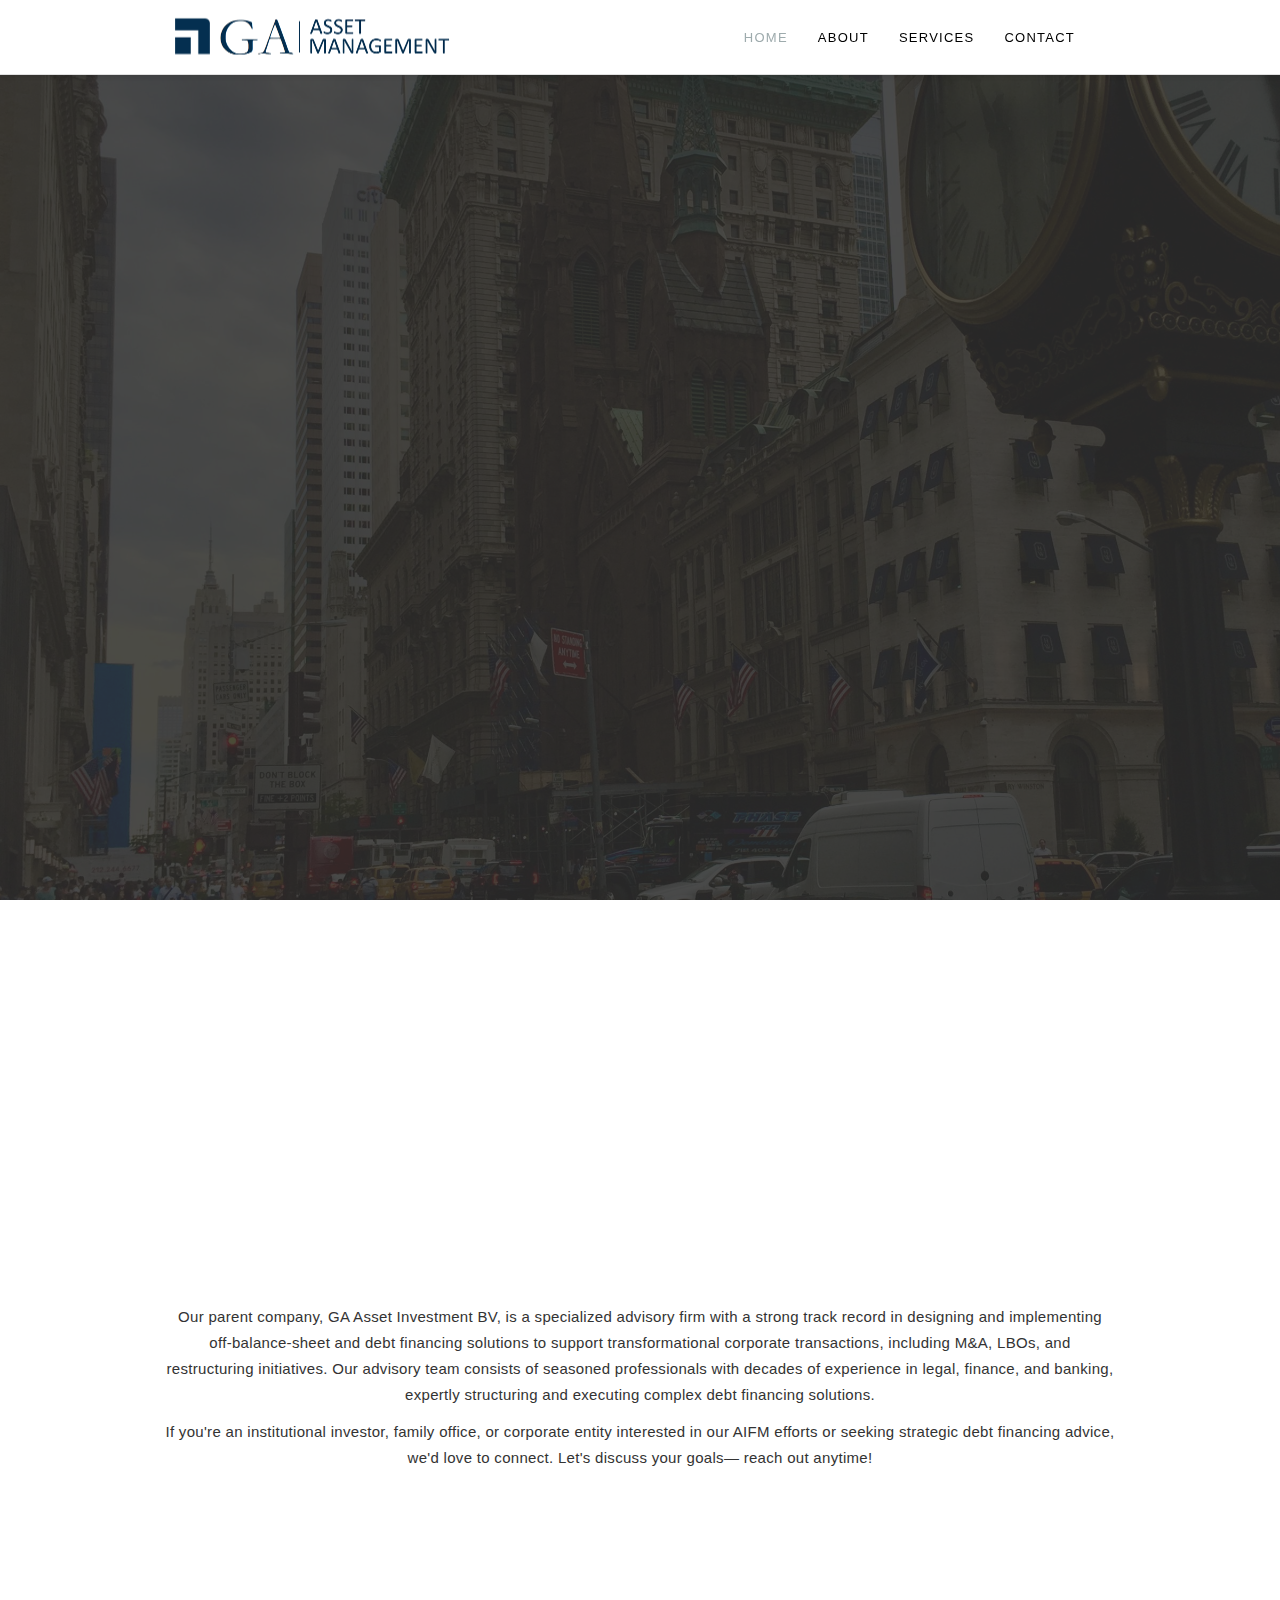
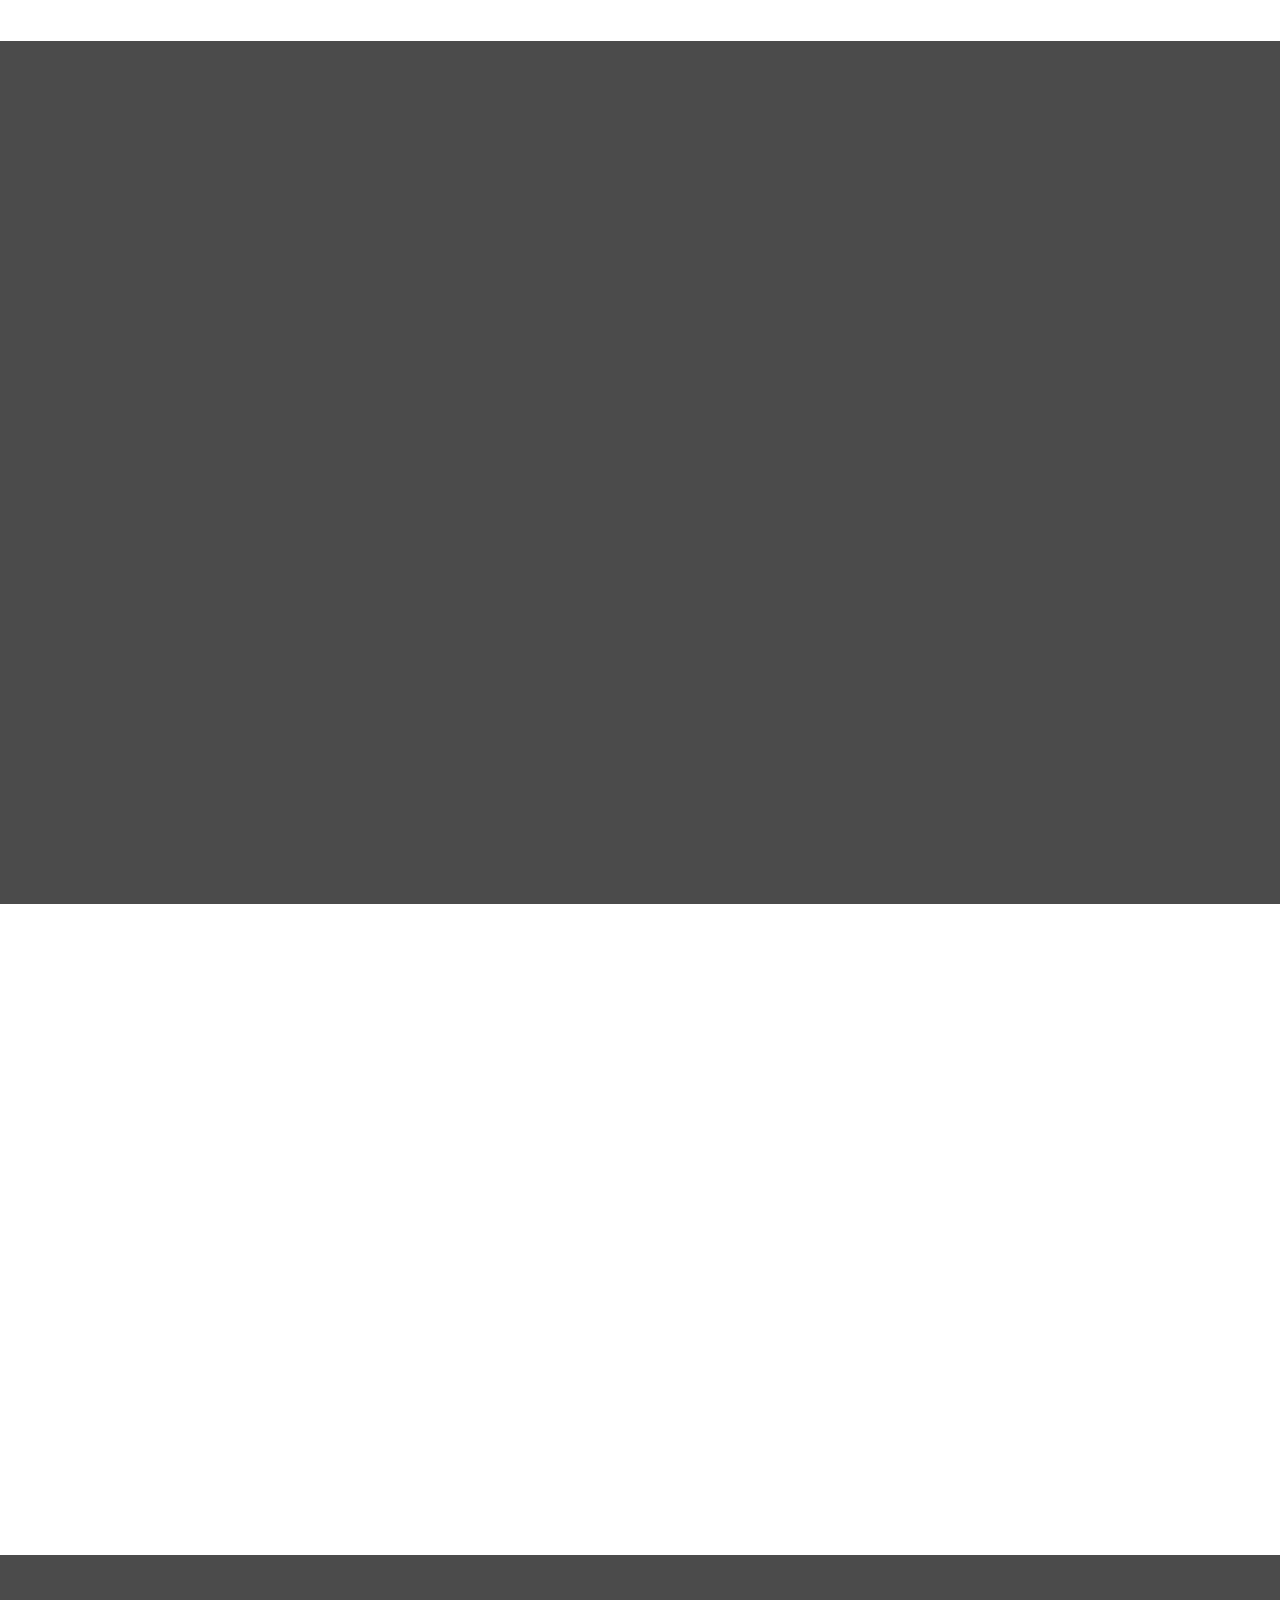
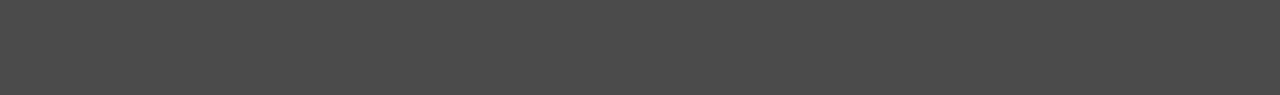
==== commit ba07cecf: "more space" ====
--- a/index.html
+++ b/index.html
@@ -149,8 +149,8 @@
 PAMIYA Strategic Advisors (<a href="http://www.pamiya.org/">www.pamiya.org</a>), a leading research and 
 advisory firm specializing in innovative quantitative capital markets 
 research, will be the basis of our analytical edge and investment 
-approach. 
- 
+approach. </p>
+<p> 
 Our parent company, GA Asset Investment BV, is a specialized advisory 
 firm with a strong track record in designing and implementing 
 off-balance-sheet and debt financing solutions to support 
@@ -159,7 +159,8 @@
 professionals with decades of experience in legal, finance, and 
 banking, expertly structuring and executing complex debt financing 
 solutions. 
- 
+</p>
+<p> 
 If you're an institutional investor, family office, or corporate 
 entity interested in our AIFM efforts or seeking strategic debt 
 financing advice, we'd love to connect. Let's discuss your goals&mdash;
@@ -208,18 +209,8 @@
 financing options, we deliver tailored solutions designed to meet your 
 specific needs.</p>
 
-               
-                </div>
-                <!-- /COLUMN -->
-
-
-                <!-- COLUMN -->
-                <div class="text-left service-item scroll-animated-from-bottom">
-
-                   
-                    <i class="fa fa-eye" aria-hidden="true"></i>
-                    <h5>Key Benefits</h5>
-
+<p>Key Benefits</p>
+                     <ul>
 <li>Enhanced Financial Flexibility &mdash; Benefit from the Netherlands' flexible legal and tax framework combined with electronically transferable instruments.</li>
 <li>Raise Capital Off-Balance-Sheet &mdash; Secure financing without impacting key financial metrics.</li>
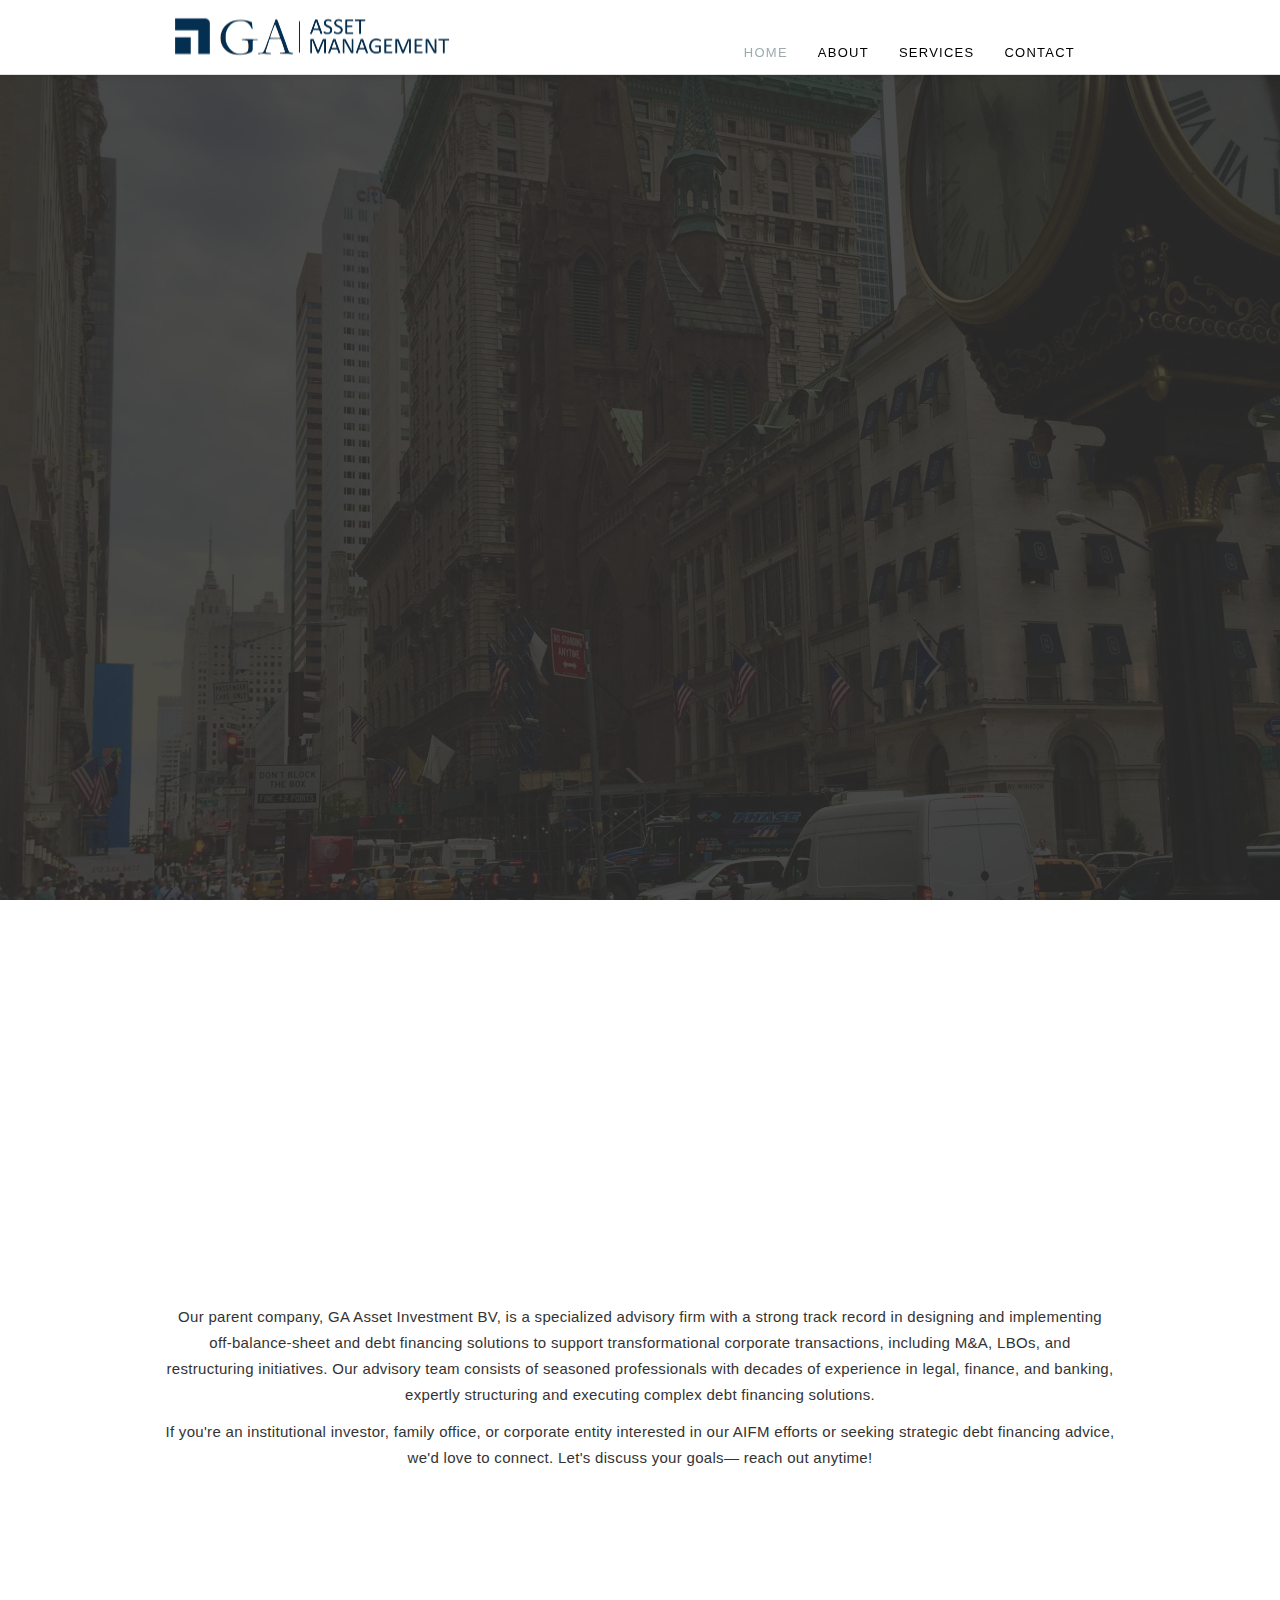
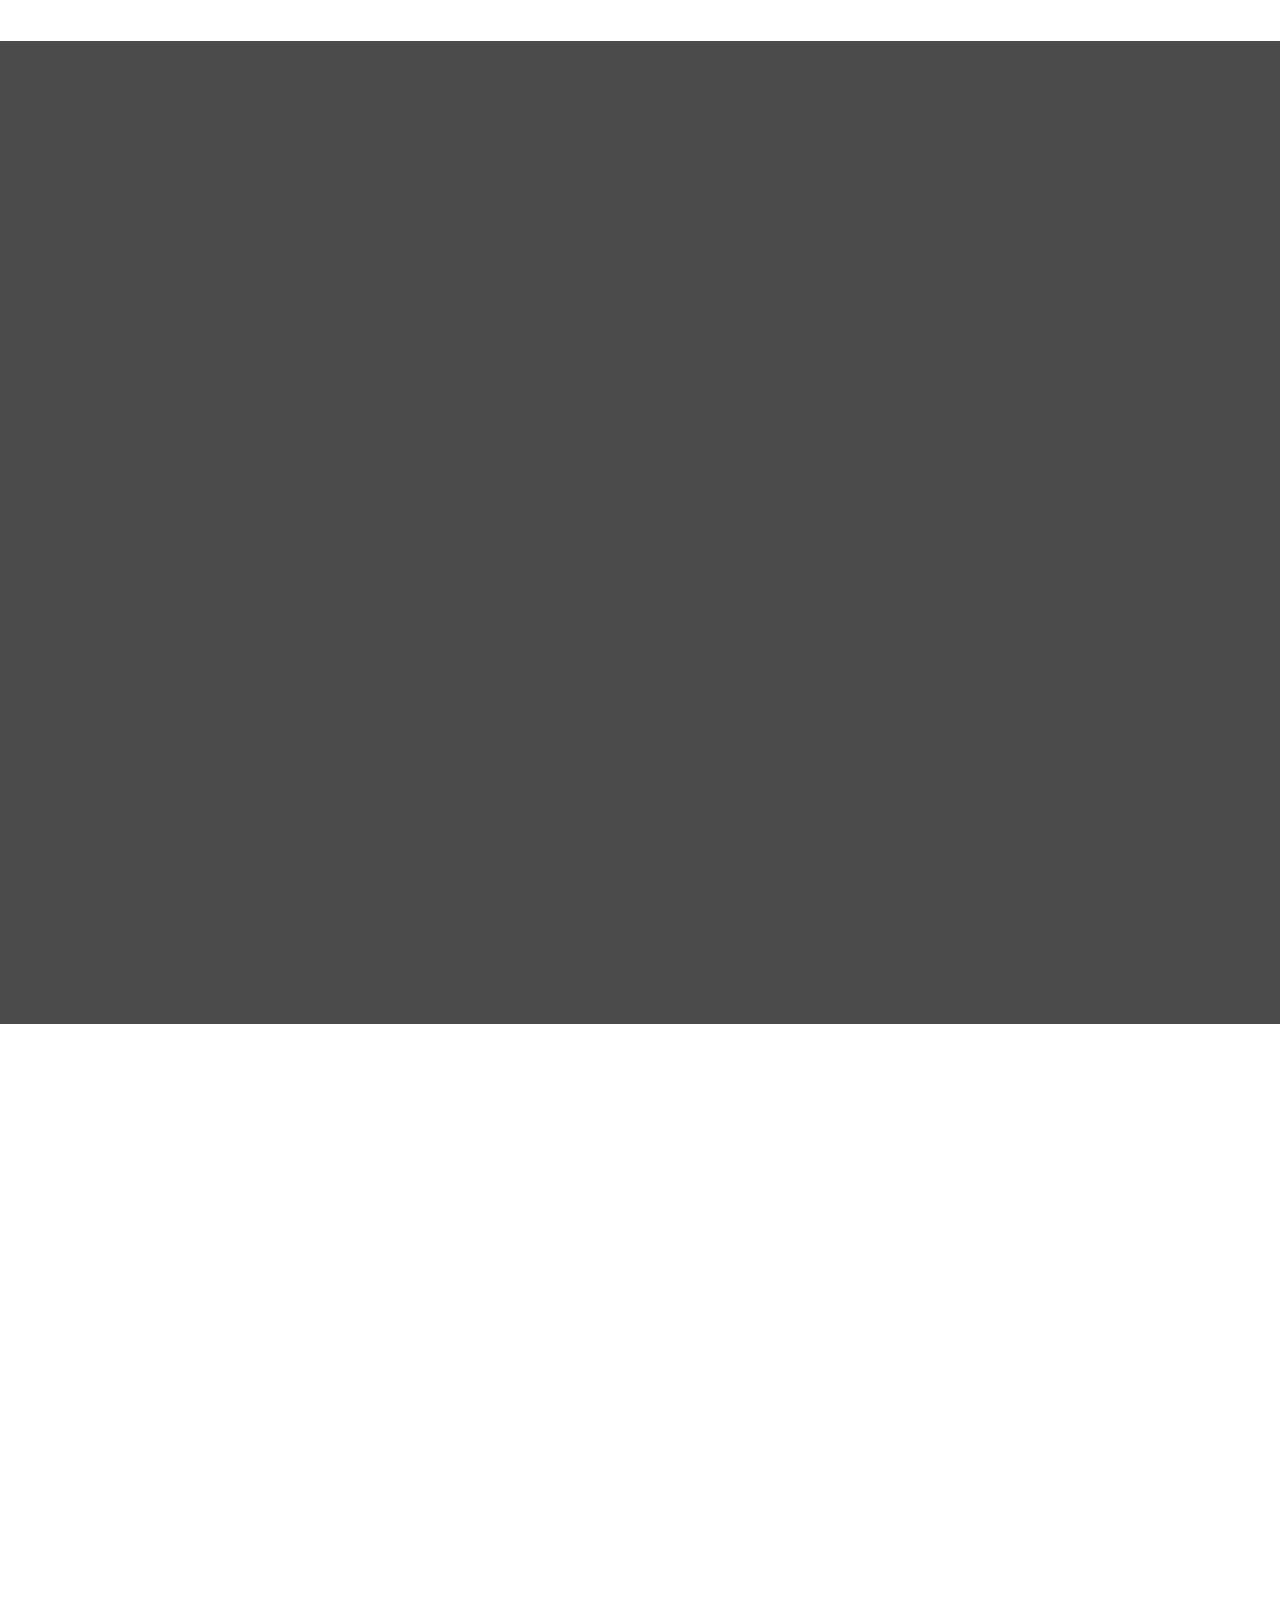
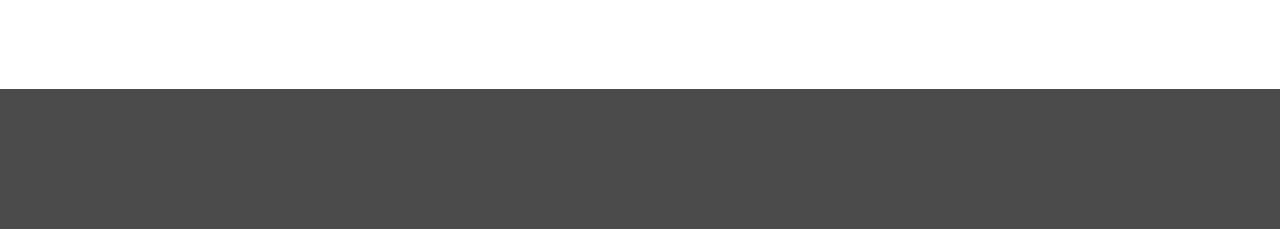
==== commit 1828a095: "more fiddling" ====
--- a/index.html
+++ b/index.html
@@ -54,7 +54,7 @@
                 <div class="navbar-header">
 
                     <button type="button" class="navbar-toggle" data-toggle="collapse" data-target="#navbar"><i class="fa fa-bars" aria-hidden="true"></i></button>
-                    <a class="navbar-brand" href="#"><img class="img-responsive" src="/assets/img/GAAM_logo.png" alt="" /></a>
+                    <a class="navbar-brand" href="#"><img width="275px" class="img-responsive" src="/assets/img/GAAM_logo.png" alt="" /></a>
 
                 </div>
                 <!-- /NAVIGATION HEADER -->
@@ -218,10 +218,9 @@
 <li>Risk Mitigation &mdash; Isolate transaction-specific risks from the parent company to safeguard financial stability.</li>
 <li>Custom Solutions &mdash; Tailor debt instruments to align with each transaction's strategic goals.</li>
  
-Our expertise empowers you to drive growth, execute strategic transformations, and maintain the highest standards of governance. 
+<p>Our expertise empowers you to drive growth, execute strategic transformations, and maintain the highest standards of governance.</p>
 
 
-			</p>
 
                
                 </div>
--- a/assets/css/main.css
+++ b/assets/css/main.css
@@ -96,11 +96,17 @@
 
     letter-spacing: .02em;
 }
+li
+{
+    margin-top: 2ex;
+    margin-bottom: 3ex;
+}
 
 a,
 a:hover,
 a:focus
 {
+    color: #80d0fe;
     cursor: pointer;
     -webkit-transition: all 300ms ease;
          -o-transition: all 300ms ease;
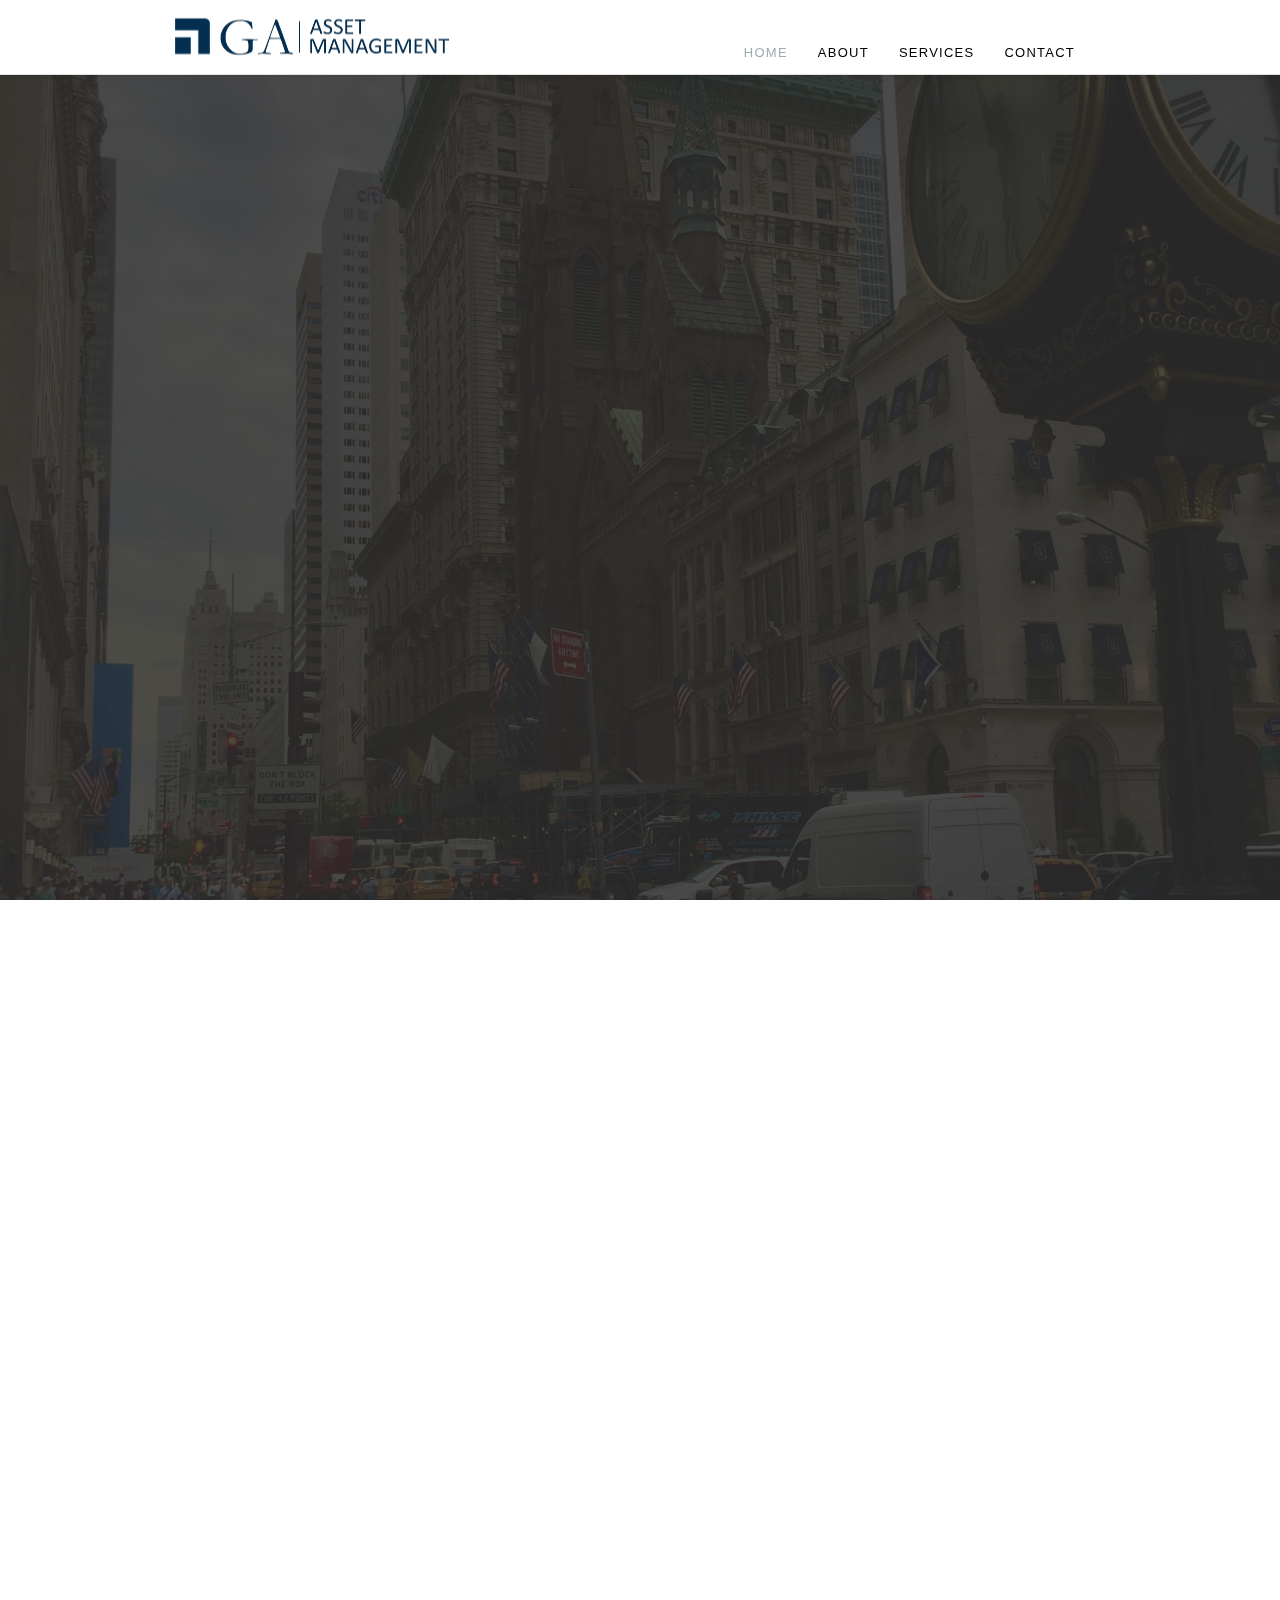
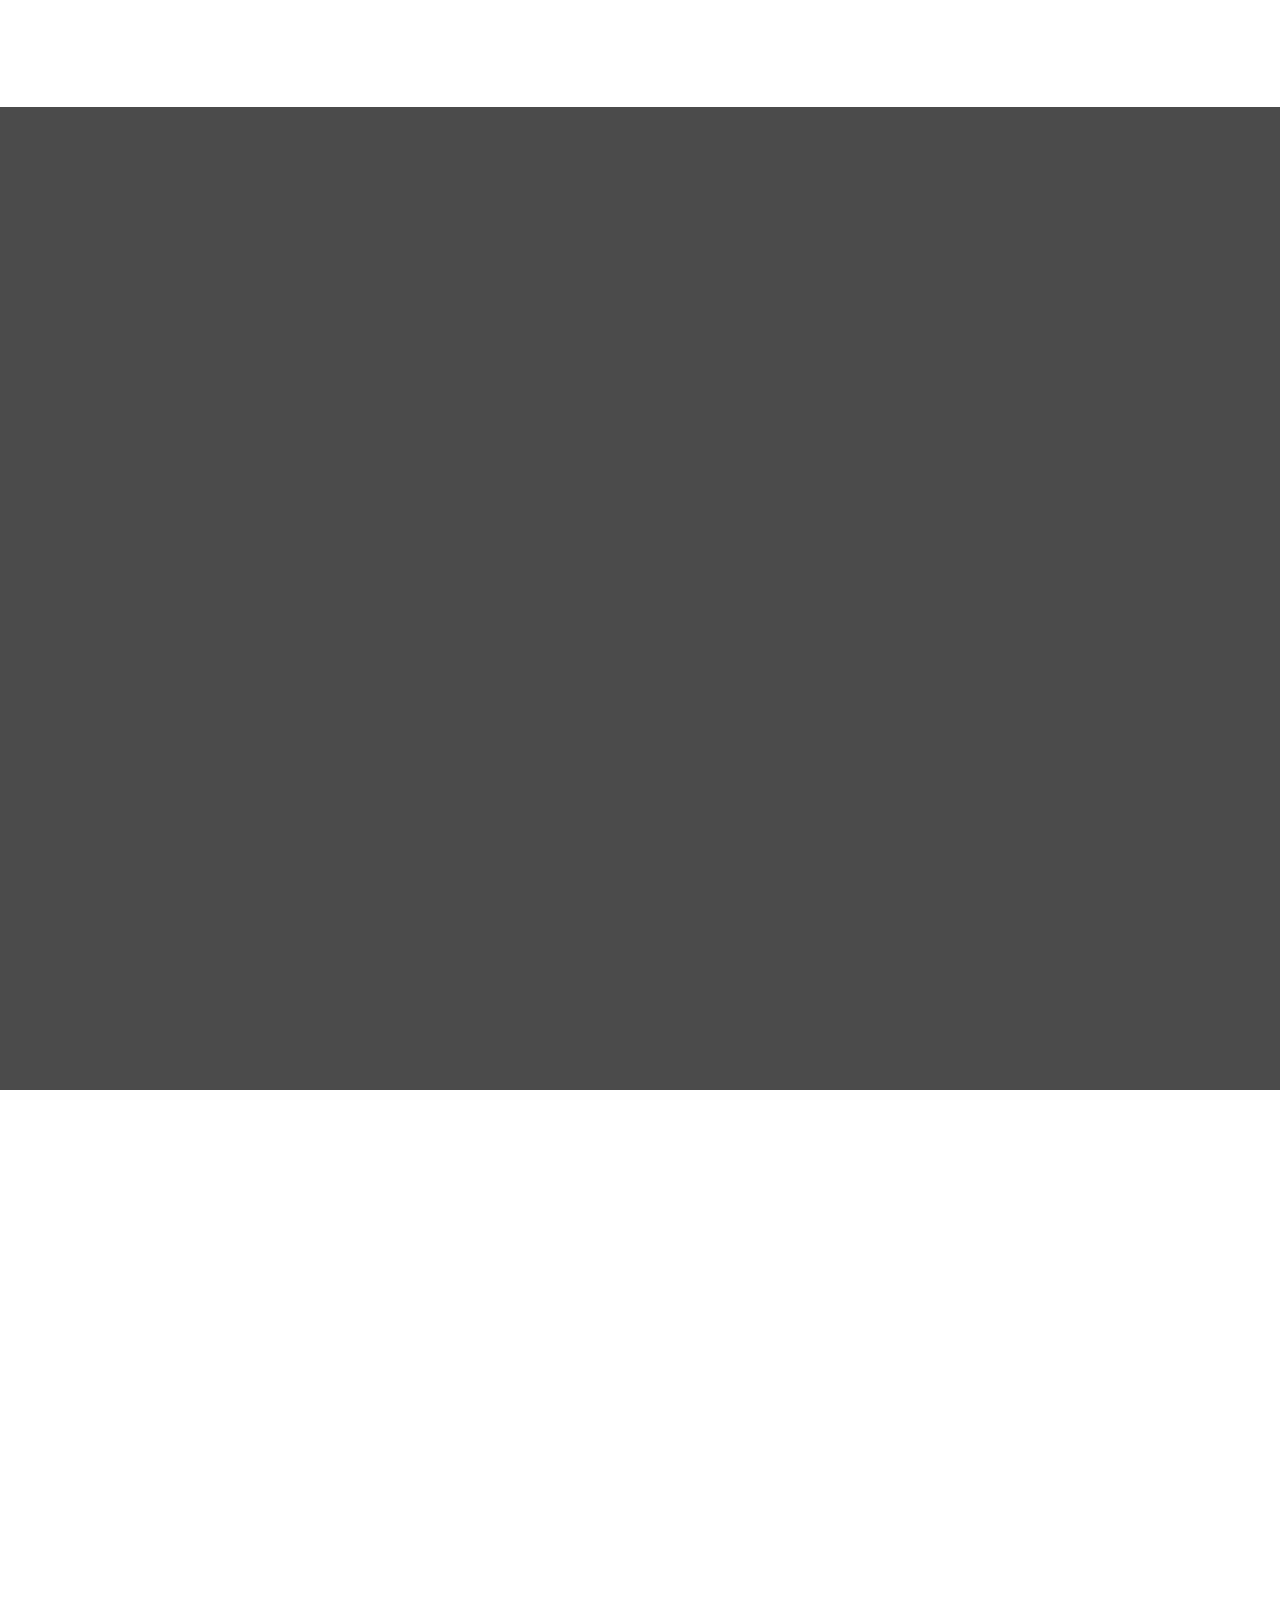
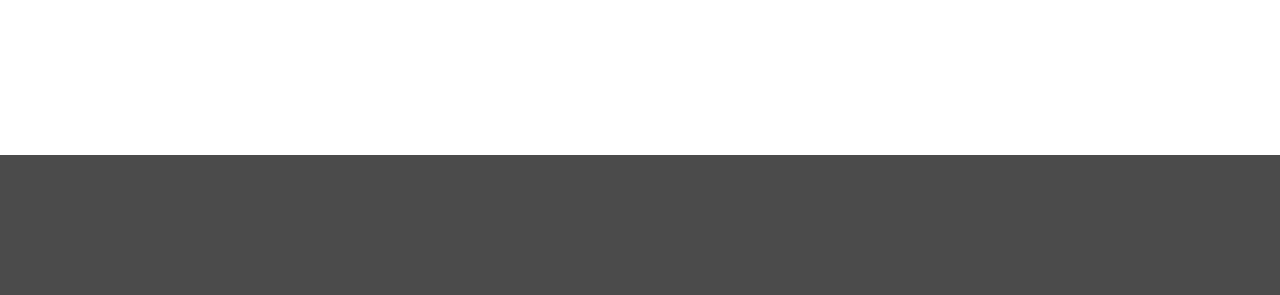
==== commit 4c869c01: "scrollable paragraphs" ====
--- a/index.html
+++ b/index.html
@@ -150,7 +150,7 @@
 advisory firm specializing in innovative quantitative capital markets 
 research, will be the basis of our analytical edge and investment 
 approach. </p>
-<p> 
+                <p class="subline scroll-animated-from-bottom">
 Our parent company, GA Asset Investment BV, is a specialized advisory 
 firm with a strong track record in designing and implementing 
 off-balance-sheet and debt financing solutions to support 
@@ -160,7 +160,7 @@
 banking, expertly structuring and executing complex debt financing 
 solutions. 
 </p>
-<p> 
+                <p class="subline scroll-animated-from-bottom">
 If you're an institutional investor, family office, or corporate 
 entity interested in our AIFM efforts or seeking strategic debt 
 financing advice, we'd love to connect. Let's discuss your goals&mdash;
--- a/assets/css/main.css
+++ b/assets/css/main.css
@@ -583,7 +583,6 @@
 }
 
 section.white p,
-section.white a,
 section.white span
 {
     color: #333;
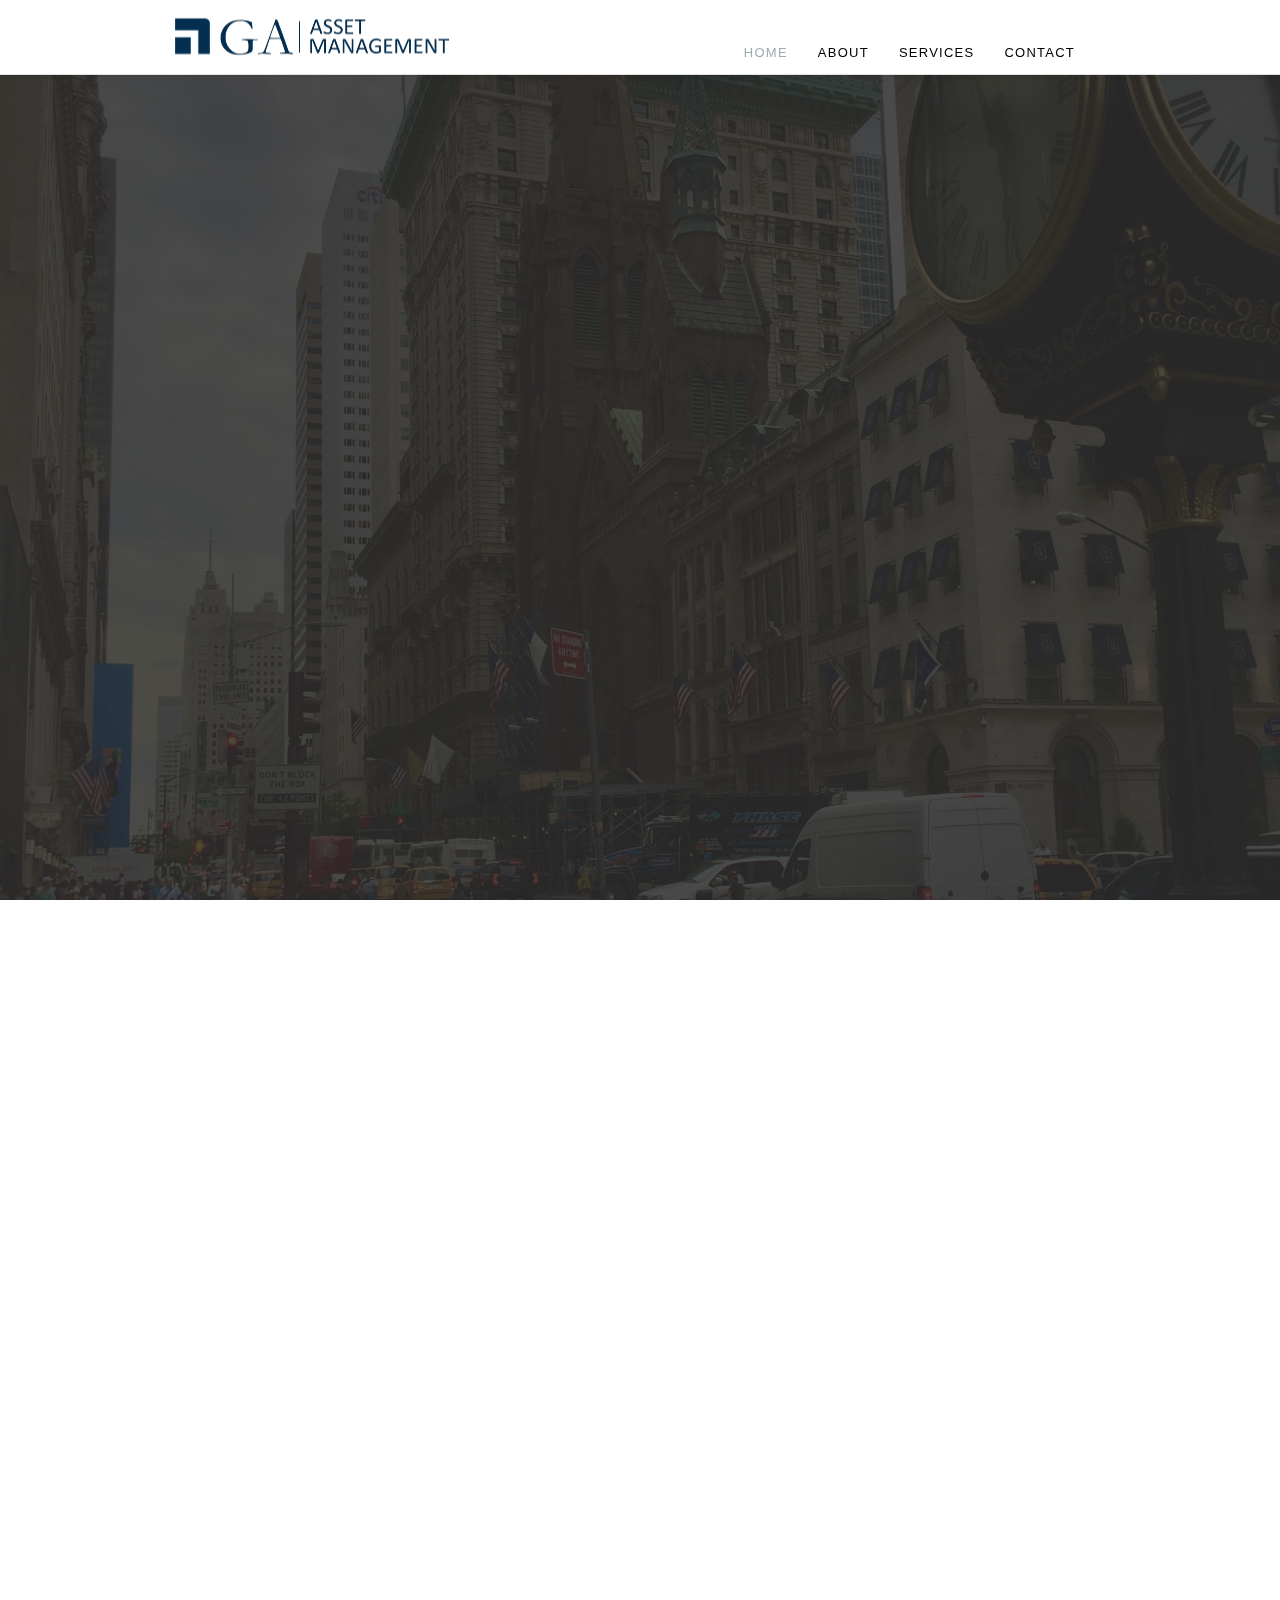
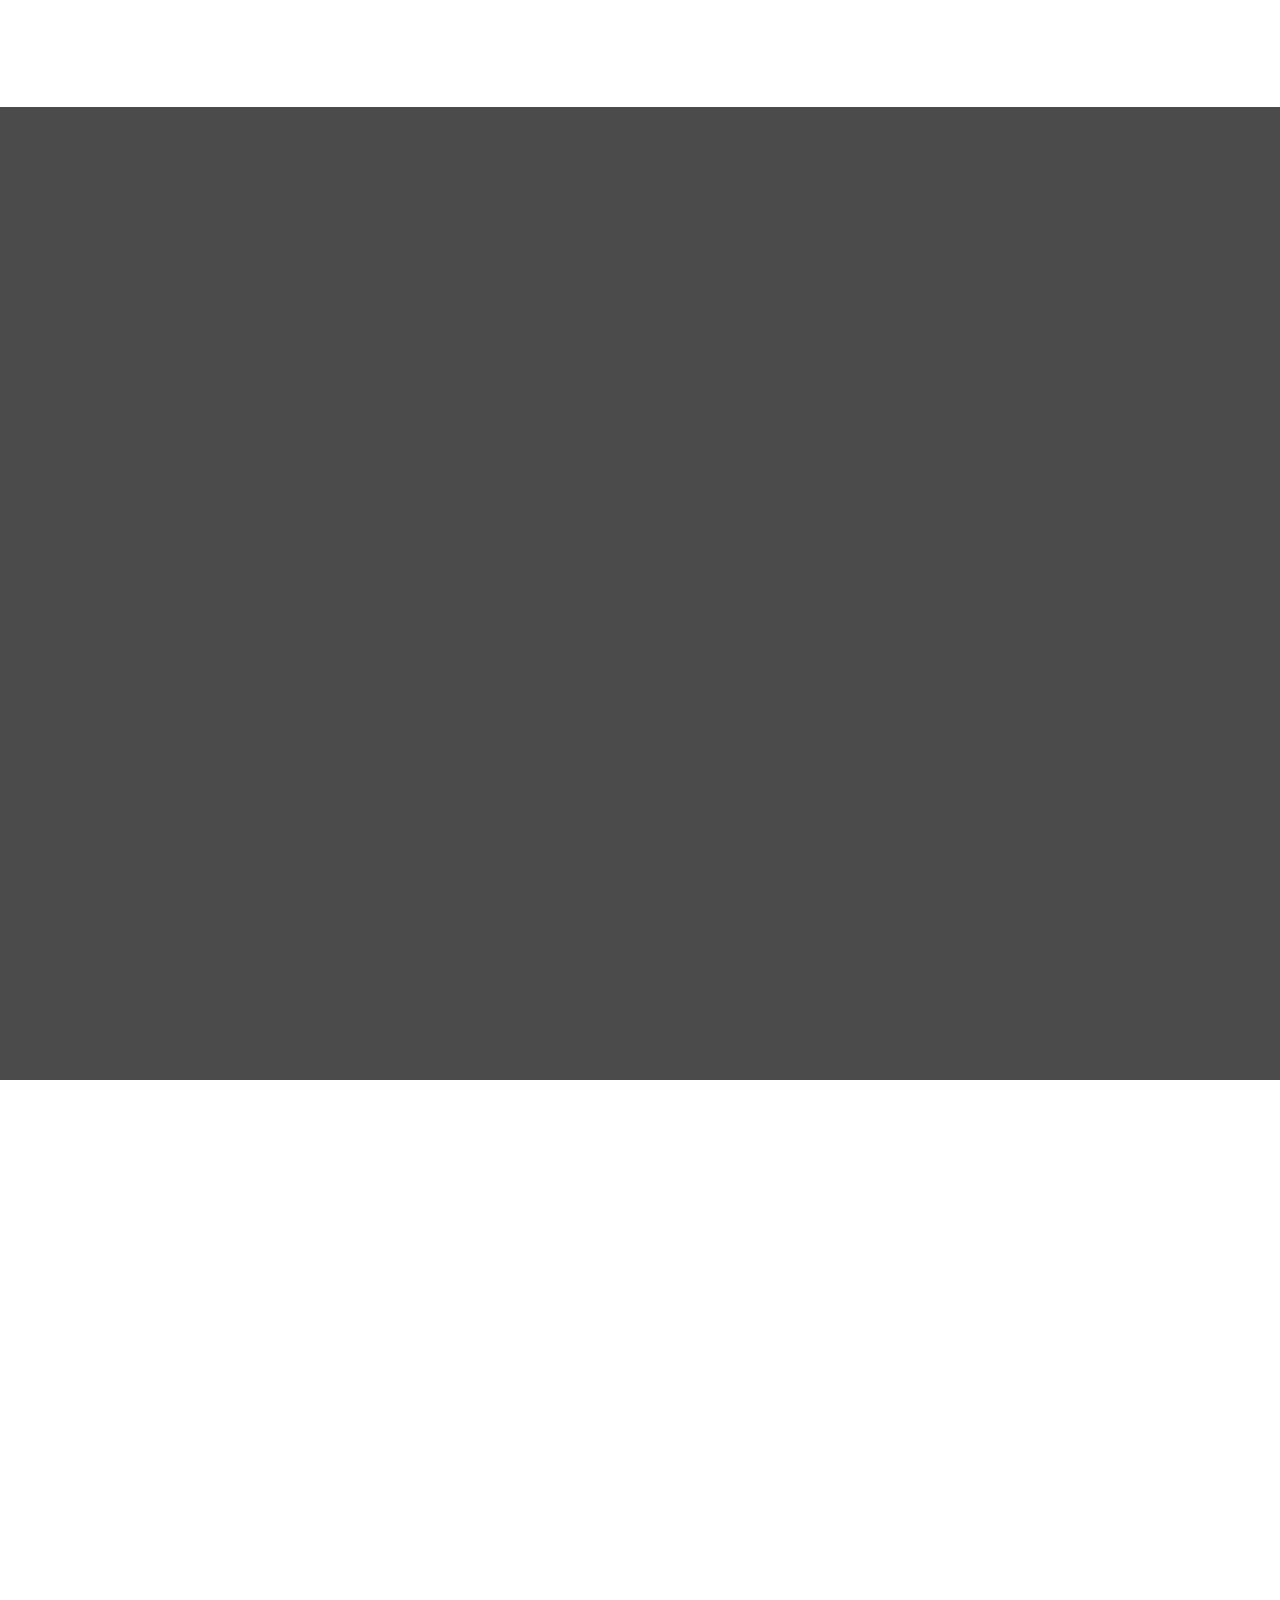
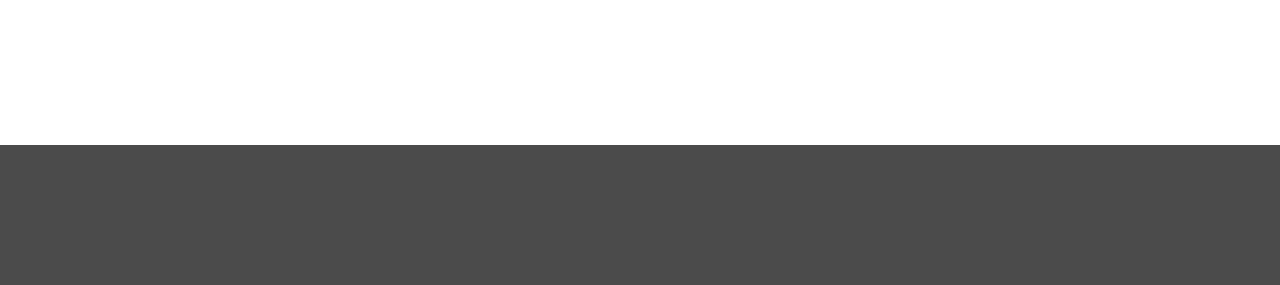
==== commit feb015a5: "width and logo" ====
--- a/index.html
+++ b/index.html
@@ -54,7 +54,7 @@
                 <div class="navbar-header">
 
                     <button type="button" class="navbar-toggle" data-toggle="collapse" data-target="#navbar"><i class="fa fa-bars" aria-hidden="true"></i></button>
-                    <a class="navbar-brand" href="#"><img width="275px" class="img-responsive" src="/assets/img/GAAM_logo.png" alt="" /></a>
+                    <a class="navbar-brand" href="/#"><img width="275px" class="img-responsive" src="/assets/img/GAAM_logo.png" alt="" /></a>
 
                 </div>
                 <!-- /NAVIGATION HEADER -->
@@ -168,7 +168,7 @@
 </p>
 
                    
-                            </div>
+            </div>
             <!-- /CONTAINER FLUID -->
 
 
@@ -216,7 +216,9 @@
 <li>Raise Capital Off-Balance-Sheet &mdash; Secure financing without impacting key financial metrics.</li>
 <li>Stronger Investor Appeal &mdash; Utilize independent SPV structures backed by a trusted legal framework to attract institutional funding.</li>
 <li>Risk Mitigation &mdash; Isolate transaction-specific risks from the parent company to safeguard financial stability.</li>
-<li>Custom Solutions &mdash; Tailor debt instruments to align with each transaction's strategic goals.</li>
+<li>Custom Solutions &mdash; Tailor debt instruments to align with each
+transaction's strategic goals.</li>
+</ul>
  
 <p>Our expertise empowers you to drive growth, execute strategic transformations, and maintain the highest standards of governance.</p>
 
--- a/assets/css/main.css
+++ b/assets/css/main.css
@@ -101,6 +101,12 @@
     margin-top: 2ex;
     margin-bottom: 3ex;
 }
+li.white {
+	color: #333;
+}
+ul {
+	list-style-position: inside;
+}
 
 a,
 a:hover,
